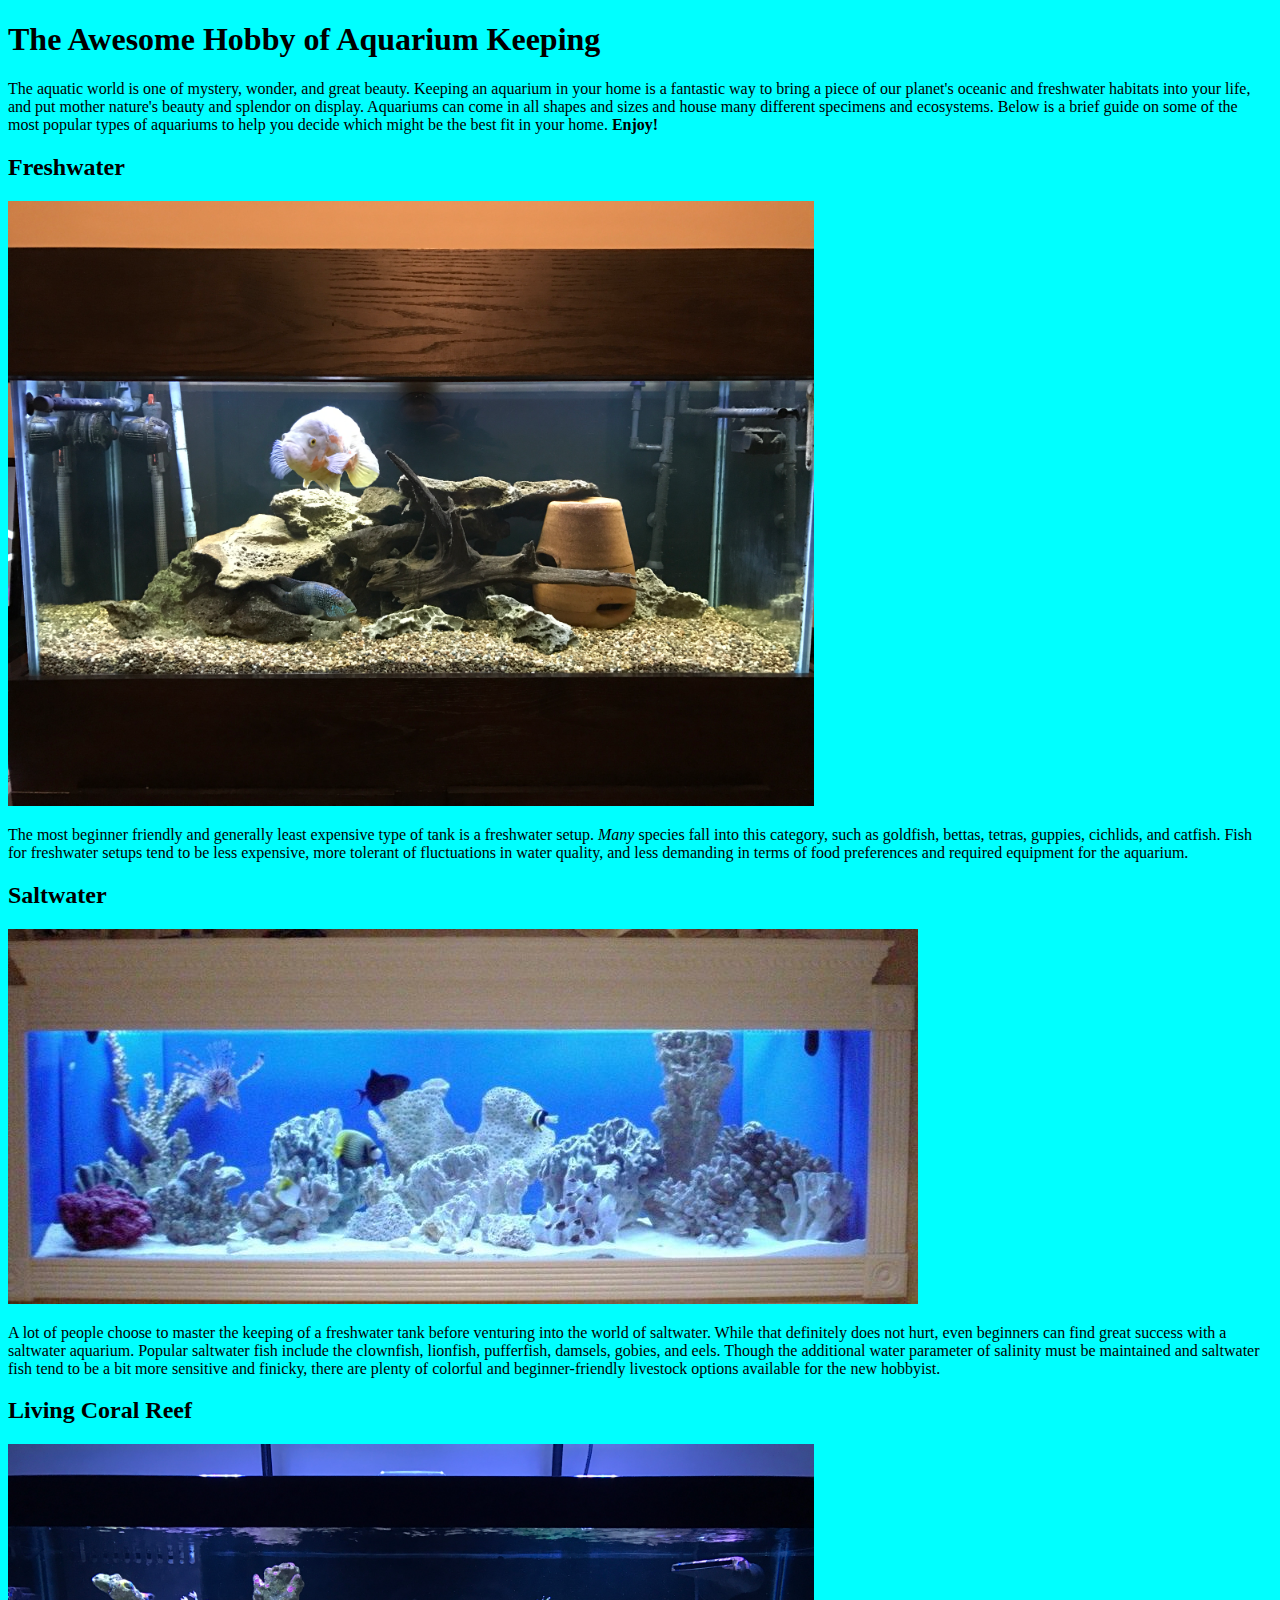
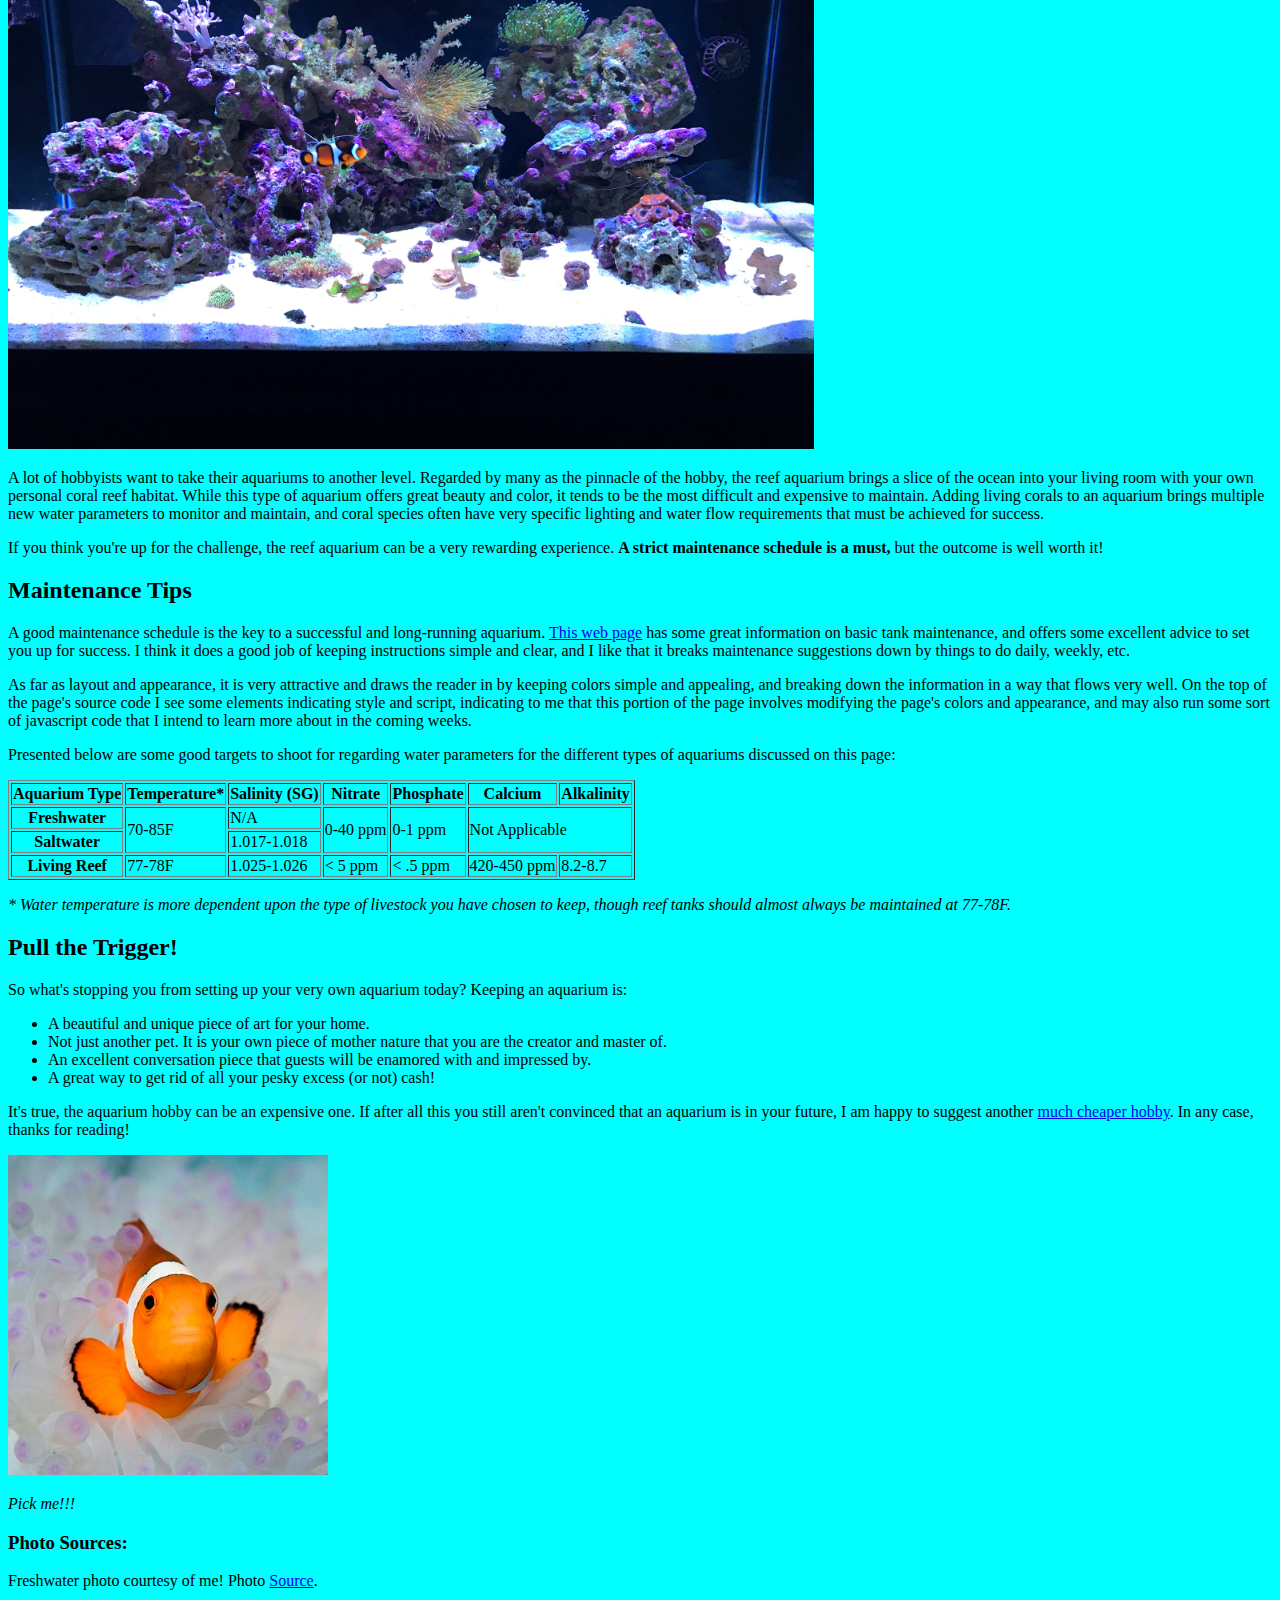
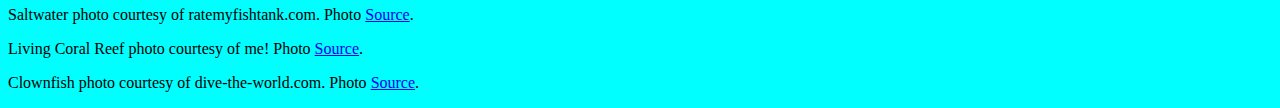
==== index.html @ f04206bb "Inital commit w/stylesheed added and linked." ====
<!DOCTYPE html>
<html>
<head>
  <title>Fish &amp; Coral Rule!</title>
  <link rel="stylesheet" type="text/css" href="styles.css">
</head>
<body>
  <div>
    <h1>The Awesome Hobby of Aquarium Keeping</h1>
      <p>The aquatic world is one of mystery, wonder, and great beauty. Keeping an aquarium in your home is a   fantastic way to bring a piece of our planet's oceanic and freshwater habitats into your life, and put  mother nature's beauty and splendor on display. Aquariums can come in all shapes and sizes and house many different specimens and ecosystems. Below is a brief guide on some of the most popular types of aquariums to help you decide which might be the best fit in your home. <strong>Enjoy!</strong></p>
  </div>
  <div>    
    <h2>Freshwater</h2>
      <img src="images/freshwater.jpg" alt="My personal freshwater cichlid aquarium." width="806" height="605">
      <p>The most beginner friendly and generally least expensive type of tank is a freshwater setup. <em>Many</em> species fall into this category, such as goldfish, bettas, tetras, guppies, cichlids, and catfish. Fish for freshwater setups tend to be less expensive, more tolerant of fluctuations in water quality, and less demanding in terms of food preferences and required equipment for the aquarium.</p>
  </div>
  <div>
    <h2>Saltwater</h2>
      <img src="images/saltwater.jpg" alt="An example of a fish-only marine aquarium.">
      <p>A lot of people choose to master the keeping of a freshwater tank before venturing into the world of saltwater. While that definitely does not hurt, even beginners can find great success with a saltwater aquarium. Popular saltwater fish include the clownfish, lionfish, pufferfish, damsels, gobies, and eels. Though the additional water parameter of salinity must be maintained and saltwater fish tend to be a bit more sensitive and finicky, there are plenty of colorful and beginner-friendly livestock options available for the new hobbyist.</p>
  </div>
  <div>
    <h2>Living Coral Reef</h2>
    <img src="images/reef.jpg" alt="My personal living coral reef aquarium." width="806" height="605">
      <p>A lot of hobbyists want to take their aquariums to another level. Regarded by many as the pinnacle of the hobby, the reef aquarium brings a slice of the ocean into your living room with your own personal coral reef habitat. While this type of aquarium offers great beauty and color, it tends to be the most difficult and expensive to maintain. Adding living corals to an aquarium brings multiple new water parameters to monitor and maintain, and coral species often have very specific lighting and water flow requirements that must be achieved for success.</p>
      <p>If you think you're up for the challenge, the reef aquarium can be a very rewarding experience. <strong>A strict maintenance schedule is a must,</strong> but the outcome is well worth it!</p>
  </div>
  <div>
    <h2>Maintenance Tips</h2>
      <p>A good maintenance schedule is the key to a successful and long-running aquarium. <a href="https://www.algone.com/aquarium-maintenance-tips-and-fish-care-guidelines">This web page</a> has some great information on basic tank maintenance, and offers some excellent advice to set you up for success. I think it does a good job of keeping instructions simple and clear, and I like that it breaks maintenance suggestions down by things to do daily, weekly, etc.</p>
      <p>As far as layout and appearance, it is very attractive and draws the reader in by keeping colors simple and appealing, and breaking down the information in a way that flows very well. On the top of the page's source code I see some elements indicating style and script, indicating to me that this portion of the page involves modifying the page's colors and appearance, and may also run some sort of javascript code that I intend to learn more about in the coming weeks.</p>
      <p>Presented below are some good targets to shoot for regarding water parameters for the different types of aquariums discussed on this page:</p>
  </div>
  <div>
    <table border="1">
      <tr>
        <th>Aquarium Type</th>
        <th>Temperature*</th>
        <th>Salinity (SG)</th>
        <th>Nitrate</th>
        <th>Phosphate</th>
        <th>Calcium</th>
        <th>Alkalinity</th>
      </tr>
      <tr>
        <th>Freshwater</th>
        <td rowspan="2">70-85F</td>
        <td>N/A</td>
        <td rowspan="2">0-40 ppm</td>
        <td rowspan="2">0-1 ppm</td>
        <td rowspan="2" colspan="2">Not Applicable</td>
      </tr>
      <tr>
        <th>Saltwater</th>
        <td>1.017-1.018</td>
      </tr>
      <tr>
        <th>Living Reef</th>
        <td>77-78F</td>
        <td>1.025-1.026</td>
        <td>&lt; 5 ppm</td>
        <td>&lt; .5 ppm</td>
        <td>420-450 ppm</td>
        <td>8.2-8.7</td>
      </tr>
    </table>
    <p><em>* Water temperature is more dependent upon the type of livestock you have chosen to keep, though reef tanks should almost always be maintained at 77-78F.</em></p>
  </div>
  <div>
    <h2>Pull the Trigger!</h2>
    <p>So what's stopping you from setting up your very own aquarium today? Keeping an aquarium is:</p>
      <ul>
        <li>A beautiful and unique piece of art for your home.</li>
        <li>Not just another pet. It is your own piece of mother nature that you are the creator and master of.</li>
        <li>An excellent conversation piece that guests will be enamored with and impressed by.</li>
        <li>A great way to get rid of all your pesky excess (or not) cash!</li>
      </ul>
      <p>It's true, the aquarium hobby can be an expensive one. If after all this you still aren't convinced that an aquarium is in your future, I am happy to suggest another <a href="running.html">much cheaper hobby</a>. In any case, thanks for reading!</p>
  </div>
  <div>
    <img src="images/clownfish.jpg" alt="An adorable clownfish that wants you to choose the aquarium hobby!">
    <p><em>Pick me!!!</em></p>
  </div>
  <div>
    <footer>
      <h3>Photo Sources:</h3>
        <p>Freshwater photo courtesy of me! Photo <a href="http://imgur.com/gallery/RP9pP">Source</a>.</p>
        <p>Saltwater photo courtesy of ratemyfishtank.com. Photo <a href="http://images2.ratemyfishtank.com/photo/11/910x450h/32000/31822/150-Gallon-FOWLR-In-Wall-Saltwater-Tank--SpsByL.jpg">Source</a>.</p>
        <p>Living Coral Reef photo courtesy of me! Photo <a href="http://imgur.com/gallery/RP9pP">Source</a>.</p>
        <p>Clownfish photo courtesy of dive-the-world.com. Photo <a href="http://www.dive-the-world.com/image/pic-clownfish.jpg">Source</a>.</p>
    </footer>
  </div>
</body>
</html>
---- styles.css ----
/*-- CSS Style Sheet --*/

body {
  background: cyan;
}
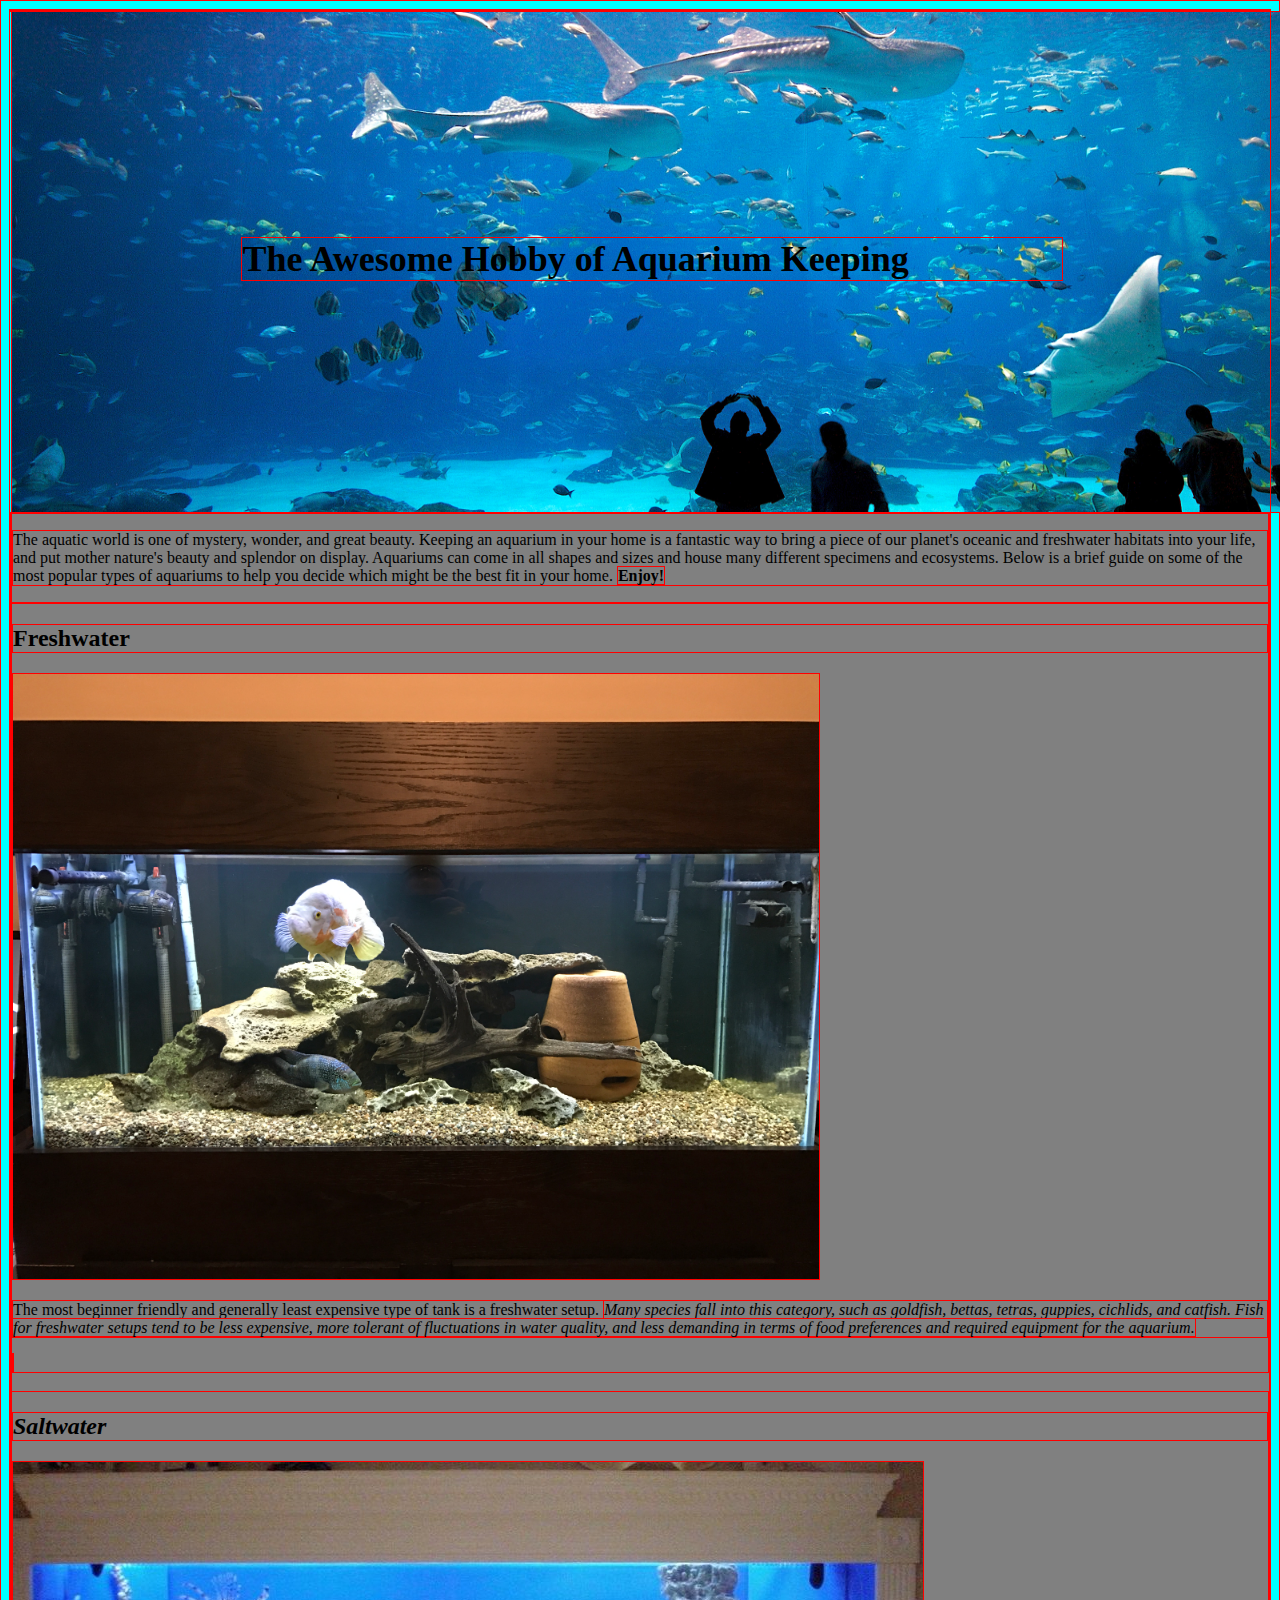
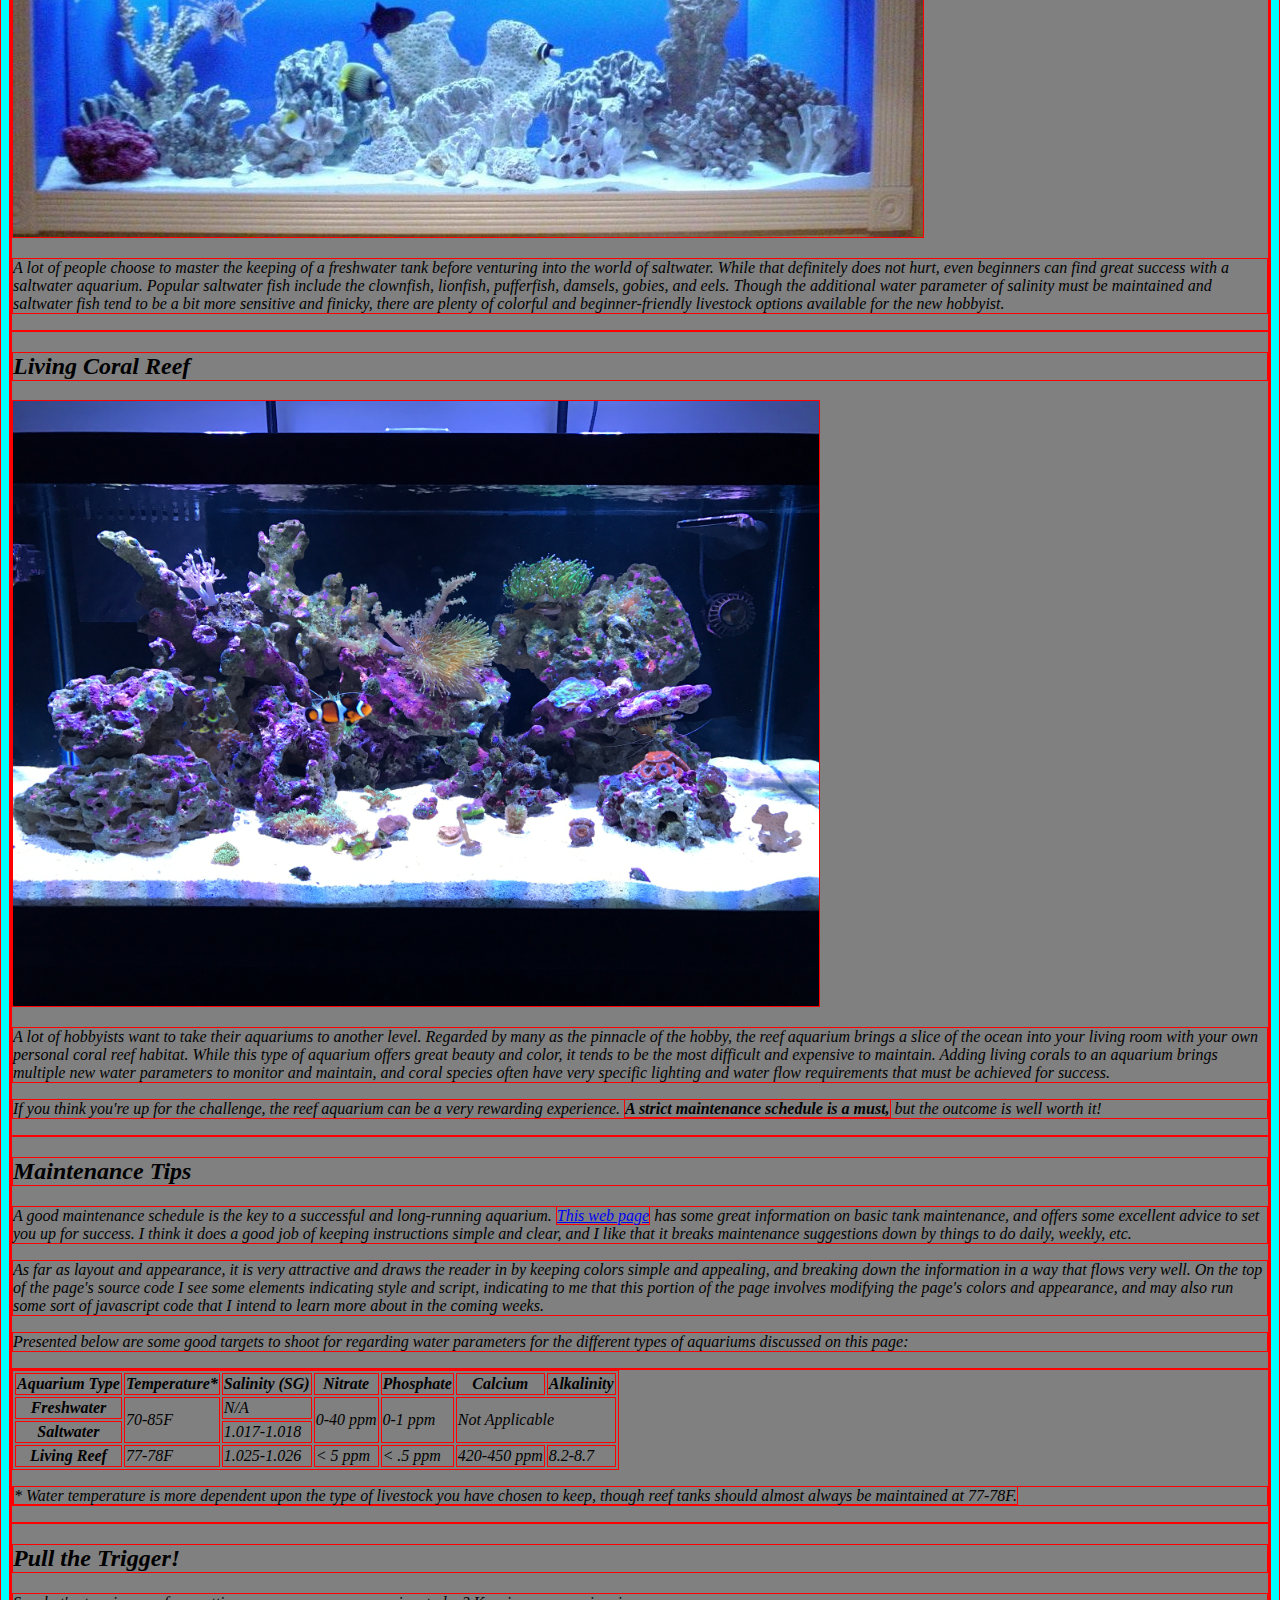
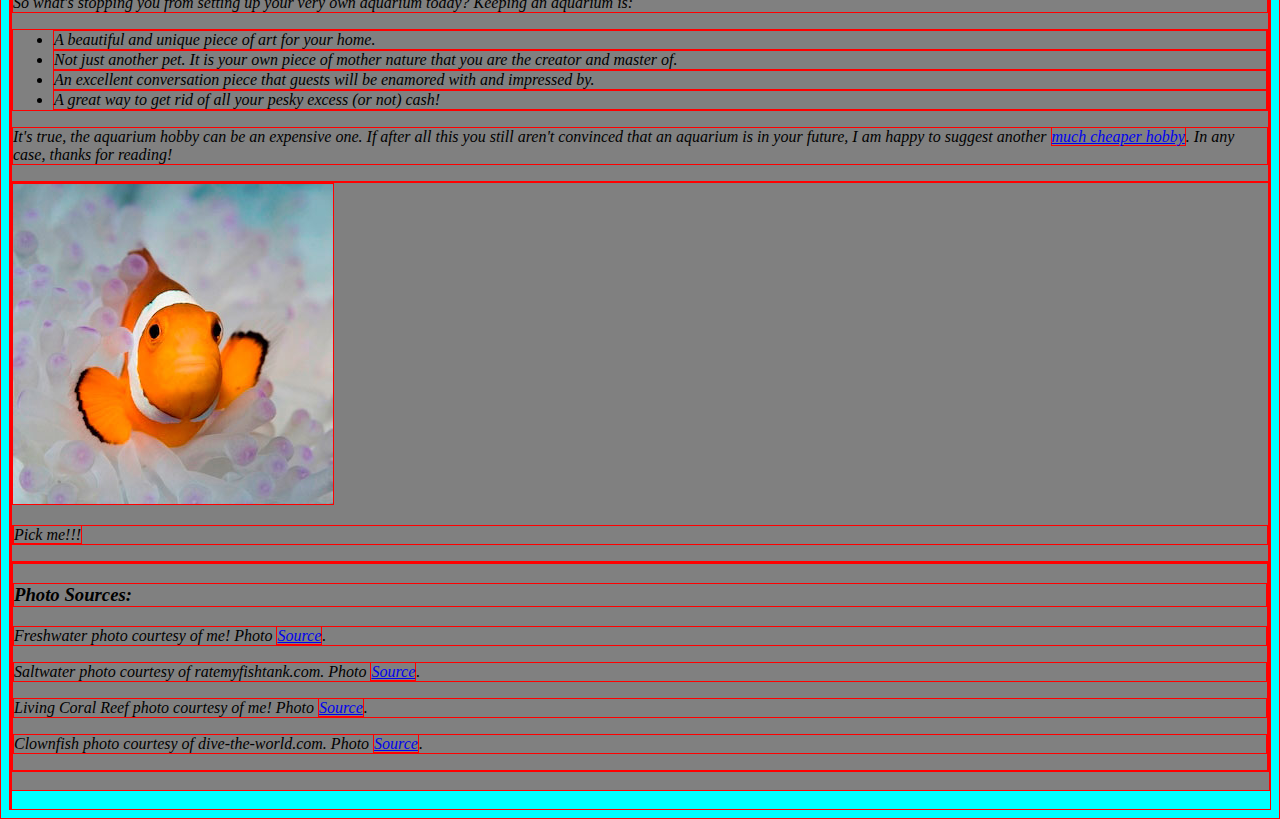
==== commit 85d5fb2c: "Work on header photo and page scrolling." ====
--- a/index.html
+++ b/index.html
@@ -6,89 +6,95 @@
 </head>
 <body>
   <div>
-    <h1>The Awesome Hobby of Aquarium Keeping</h1>
-      <p>The aquatic world is one of mystery, wonder, and great beauty. Keeping an aquarium in your home is a   fantastic way to bring a piece of our planet's oceanic and freshwater habitats into your life, and put  mother nature's beauty and splendor on display. Aquariums can come in all shapes and sizes and house many different specimens and ecosystems. Below is a brief guide on some of the most popular types of aquariums to help you decide which might be the best fit in your home. <strong>Enjoy!</strong></p>
+    <header id="headline">
+      <h1>The Awesome Hobby of Aquarium Keeping</h1>
+    </header>
   </div>
-  <div>    
-    <h2>Freshwater</h2>
-      <img src="images/freshwater.jpg" alt="My personal freshwater cichlid aquarium." width="806" height="605">
-      <p>The most beginner friendly and generally least expensive type of tank is a freshwater setup. <em>Many</em> species fall into this category, such as goldfish, bettas, tetras, guppies, cichlids, and catfish. Fish for freshwater setups tend to be less expensive, more tolerant of fluctuations in water quality, and less demanding in terms of food preferences and required equipment for the aquarium.</p>
-  </div>
-  <div>
-    <h2>Saltwater</h2>
-      <img src="images/saltwater.jpg" alt="An example of a fish-only marine aquarium.">
-      <p>A lot of people choose to master the keeping of a freshwater tank before venturing into the world of saltwater. While that definitely does not hurt, even beginners can find great success with a saltwater aquarium. Popular saltwater fish include the clownfish, lionfish, pufferfish, damsels, gobies, and eels. Though the additional water parameter of salinity must be maintained and saltwater fish tend to be a bit more sensitive and finicky, there are plenty of colorful and beginner-friendly livestock options available for the new hobbyist.</p>
-  </div>
-  <div>
-    <h2>Living Coral Reef</h2>
-    <img src="images/reef.jpg" alt="My personal living coral reef aquarium." width="806" height="605">
-      <p>A lot of hobbyists want to take their aquariums to another level. Regarded by many as the pinnacle of the hobby, the reef aquarium brings a slice of the ocean into your living room with your own personal coral reef habitat. While this type of aquarium offers great beauty and color, it tends to be the most difficult and expensive to maintain. Adding living corals to an aquarium brings multiple new water parameters to monitor and maintain, and coral species often have very specific lighting and water flow requirements that must be achieved for success.</p>
-      <p>If you think you're up for the challenge, the reef aquarium can be a very rewarding experience. <strong>A strict maintenance schedule is a must,</strong> but the outcome is well worth it!</p>
-  </div>
-  <div>
-    <h2>Maintenance Tips</h2>
-      <p>A good maintenance schedule is the key to a successful and long-running aquarium. <a href="https://www.algone.com/aquarium-maintenance-tips-and-fish-care-guidelines">This web page</a> has some great information on basic tank maintenance, and offers some excellent advice to set you up for success. I think it does a good job of keeping instructions simple and clear, and I like that it breaks maintenance suggestions down by things to do daily, weekly, etc.</p>
-      <p>As far as layout and appearance, it is very attractive and draws the reader in by keeping colors simple and appealing, and breaking down the information in a way that flows very well. On the top of the page's source code I see some elements indicating style and script, indicating to me that this portion of the page involves modifying the page's colors and appearance, and may also run some sort of javascript code that I intend to learn more about in the coming weeks.</p>
-      <p>Presented below are some good targets to shoot for regarding water parameters for the different types of aquariums discussed on this page:</p>
-  </div>
-  <div>
-    <table border="1">
-      <tr>
-        <th>Aquarium Type</th>
-        <th>Temperature*</th>
-        <th>Salinity (SG)</th>
-        <th>Nitrate</th>
-        <th>Phosphate</th>
-        <th>Calcium</th>
-        <th>Alkalinity</th>
-      </tr>
-      <tr>
-        <th>Freshwater</th>
-        <td rowspan="2">70-85F</td>
-        <td>N/A</td>
-        <td rowspan="2">0-40 ppm</td>
-        <td rowspan="2">0-1 ppm</td>
-        <td rowspan="2" colspan="2">Not Applicable</td>
-      </tr>
-      <tr>
-        <th>Saltwater</th>
-        <td>1.017-1.018</td>
-      </tr>
-      <tr>
-        <th>Living Reef</th>
-        <td>77-78F</td>
-        <td>1.025-1.026</td>
-        <td>&lt; 5 ppm</td>
-        <td>&lt; .5 ppm</td>
-        <td>420-450 ppm</td>
-        <td>8.2-8.7</td>
-      </tr>
-    </table>
-    <p><em>* Water temperature is more dependent upon the type of livestock you have chosen to keep, though reef tanks should almost always be maintained at 77-78F.</em></p>
-  </div>
-  <div>
-    <h2>Pull the Trigger!</h2>
-    <p>So what's stopping you from setting up your very own aquarium today? Keeping an aquarium is:</p>
-      <ul>
-        <li>A beautiful and unique piece of art for your home.</li>
-        <li>Not just another pet. It is your own piece of mother nature that you are the creator and master of.</li>
-        <li>An excellent conversation piece that guests will be enamored with and impressed by.</li>
-        <li>A great way to get rid of all your pesky excess (or not) cash!</li>
-      </ul>
-      <p>It's true, the aquarium hobby can be an expensive one. If after all this you still aren't convinced that an aquarium is in your future, I am happy to suggest another <a href="running.html">much cheaper hobby</a>. In any case, thanks for reading!</p>
-  </div>
-  <div>
-    <img src="images/clownfish.jpg" alt="An adorable clownfish that wants you to choose the aquarium hobby!">
-    <p><em>Pick me!!!</em></p>
-  </div>
-  <div>
-    <footer>
-      <h3>Photo Sources:</h3>
-        <p>Freshwater photo courtesy of me! Photo <a href="http://imgur.com/gallery/RP9pP">Source</a>.</p>
-        <p>Saltwater photo courtesy of ratemyfishtank.com. Photo <a href="http://images2.ratemyfishtank.com/photo/11/910x450h/32000/31822/150-Gallon-FOWLR-In-Wall-Saltwater-Tank--SpsByL.jpg">Source</a>.</p>
-        <p>Living Coral Reef photo courtesy of me! Photo <a href="http://imgur.com/gallery/RP9pP">Source</a>.</p>
-        <p>Clownfish photo courtesy of dive-the-world.com. Photo <a href="http://www.dive-the-world.com/image/pic-clownfish.jpg">Source</a>.</p>
-    </footer>
+  <div class="scroll">
+    <div>
+        <p>The aquatic world is one of mystery, wonder, and great beauty. Keeping an aquarium in your home is a     fantastic way to bring a piece of our planet's oceanic and freshwater habitats into your life, and put    mother nature's beauty and splendor on display. Aquariums can come in all shapes and sizes and house many   different specimens and ecosystems. Below is a brief guide on some of the most popular types of aquariums   to help you decide which might be the best fit in your home. <strong>Enjoy!</strong></p>
+    </div>
+    <div>    
+      <h2>Freshwater</h2>
+        <img src="images/freshwater.jpg" alt="My personal freshwater cichlid aquarium." width="806" height="605">
+        <p>The most beginner friendly and generally least expensive type of tank is a freshwater setup. <em>Many</  em> species fall into this category, such as goldfish, bettas, tetras, guppies, cichlids, and catfish.  Fish for freshwater setups tend to be less expensive, more tolerant of fluctuations in water quality, and  less demanding in terms of food preferences and required equipment for the aquarium.</p>
+    </div>
+    <div>
+      <h2>Saltwater</h2>
+        <img src="images/saltwater.jpg" alt="An example of a fish-only marine aquarium.">
+        <p>A lot of people choose to master the keeping of a freshwater tank before venturing into the world of   saltwater. While that definitely does not hurt, even beginners can find great success with a saltwater  aquarium. Popular saltwater fish include the clownfish, lionfish, pufferfish, damsels, gobies, and eels.   Though the additional water parameter of salinity must be maintained and saltwater fish tend to be a bit  more sensitive and finicky, there are plenty of colorful and beginner-friendly livestock options   available for the new hobbyist.</p>
+    </div>
+    <div>
+      <h2>Living Coral Reef</h2>
+      <img src="images/reef.jpg" alt="My personal living coral reef aquarium." width="806" height="605">
+        <p>A lot of hobbyists want to take their aquariums to another level. Regarded by many as the pinnacle of  the hobby, the reef aquarium brings a slice of the ocean into your living room with your own personal  coral reef habitat. While this type of aquarium offers great beauty and color, it tends to be the most   difficult and expensive to maintain. Adding living corals to an aquarium brings multiple new water  parameters to monitor and maintain, and coral species often have very specific lighting and water flow   requirements that must be achieved for success.</p>
+        <p>If you think you're up for the challenge, the reef aquarium can be a very rewarding experience. <strong  >A strict maintenance schedule is a must,</strong> but the outcome is well worth it!</p>
+    </div>
+    <div>
+      <h2>Maintenance Tips</h2>
+        <p>A good maintenance schedule is the key to a successful and long-running aquarium. <a href="https://  www.algone.com/aquarium-maintenance-tips-and-fish-care-guidelines">This web page</a> has some great   information on basic tank maintenance, and offers some excellent advice to set you up for success. I  think it does a good job of keeping instructions simple and clear, and I like that it breaks maintenance   suggestions down by things to do daily, weekly, etc.</p>
+        <p>As far as layout and appearance, it is very attractive and draws the reader in by keeping colors   simple and appealing, and breaking down the information in a way that flows very well. On the top of the  page's source code I see some elements indicating style and script, indicating to me that this portion of  the page involves modifying the page's colors and appearance, and may also run some sort of javascript   code that I intend to learn more about in the coming weeks.</p>
+        <p>Presented below are some good targets to shoot for regarding water parameters for the different types  of aquariums discussed on this page:</p>
+    </div>
+    <div>
+      <table border="1">
+        <tr>
+          <th>Aquarium Type</th>
+          <th>Temperature*</th>
+          <th>Salinity (SG)</th>
+          <th>Nitrate</th>
+          <th>Phosphate</th>
+          <th>Calcium</th>
+          <th>Alkalinity</th>
+        </tr>
+        <tr>
+          <th>Freshwater</th>
+          <td rowspan="2">70-85F</td>
+          <td>N/A</td>
+          <td rowspan="2">0-40 ppm</td>
+          <td rowspan="2">0-1 ppm</td>
+          <td rowspan="2" colspan="2">Not Applicable</td>
+        </tr>
+        <tr>
+          <th>Saltwater</th>
+          <td>1.017-1.018</td>
+        </tr>
+        <tr>
+          <th>Living Reef</th>
+          <td>77-78F</td>
+          <td>1.025-1.026</td>
+          <td>&lt; 5 ppm</td>
+          <td>&lt; .5 ppm</td>
+          <td>420-450 ppm</td>
+          <td>8.2-8.7</td>
+        </tr>
+      </table>
+      <p><em>* Water temperature is more dependent upon the type of livestock you have chosen to keep, though   reef tanks should almost always be maintained at 77-78F.</em></p>
+    </div>
+    <div>
+      <h2>Pull the Trigger!</h2>
+      <p>So what's stopping you from setting up your very own aquarium today? Keeping an aquarium is:</p>
+        <ul>
+          <li>A beautiful and unique piece of art for your home.</li>
+          <li>Not just another pet. It is your own piece of mother nature that you are the creator and master of. </li>
+          <li>An excellent conversation piece that guests will be enamored with and impressed by.</li>
+          <li>A great way to get rid of all your pesky excess (or not) cash!</li>
+        </ul>
+        <p>It's true, the aquarium hobby can be an expensive one. If after all this you still aren't convinced  that an aquarium is in your future, I am happy to suggest another <a href="running.html">much cheaper  hobby</a>. In any case, thanks for reading!</p>
+    </div>
+    <div>
+      <img src="images/clownfish.jpg" alt="An adorable clownfish that wants you to choose the aquarium hobby!">
+      <p><em>Pick me!!!</em></p>
+    </div>
+    <div>
+      <footer>
+        <h3>Photo Sources:</h3>
+          <p>Freshwater photo courtesy of me! Photo <a href="http://imgur.com/gallery/RP9pP">Source</a>.</p>
+          <p>Saltwater photo courtesy of ratemyfishtank.com. Photo <a href="http://images2.ratemyfishtank.com/  photo/11/910x450h/32000/31822/150-Gallon-FOWLR-In-Wall-Saltwater-Tank--SpsByL.jpg">Source</a>.</p>
+          <p>Living Coral Reef photo courtesy of me! Photo <a href="http://imgur.com/gallery/RP9pP">Source</a>.</p  >
+          <p>Clownfish photo courtesy of dive-the-world.com. Photo <a href="http://www.dive-the-world.com/image/  pic-clownfish.jpg">Source</a>.</p>
+      </footer>
+    </div>
   </div>
 </body>
 </html>--- a/styles.css
+++ b/styles.css
@@ -1,5 +1,31 @@
 /*-- CSS Style Sheet --*/
 
+* {
+  border: 1px solid red;
+}
+
 body {
-  background: cyan;
+  background-color: cyan;
+}
+
+header#headline {
+  background-image: url(images/georgia.jpg);
+  background-size: 1400px 500px;
+  height: 500px;
+  width: 100%;
+  position: fixed;
+  z-index: -1;
+}
+
+header#headline h1 {
+  position: relative;
+  top: 45%;
+  margin: auto;
+  width: 64%;
+  font-size: 36px;
+}
+
+.scroll {
+  margin: 500px 0px 0px 0px;
+  background-color: grey;
 }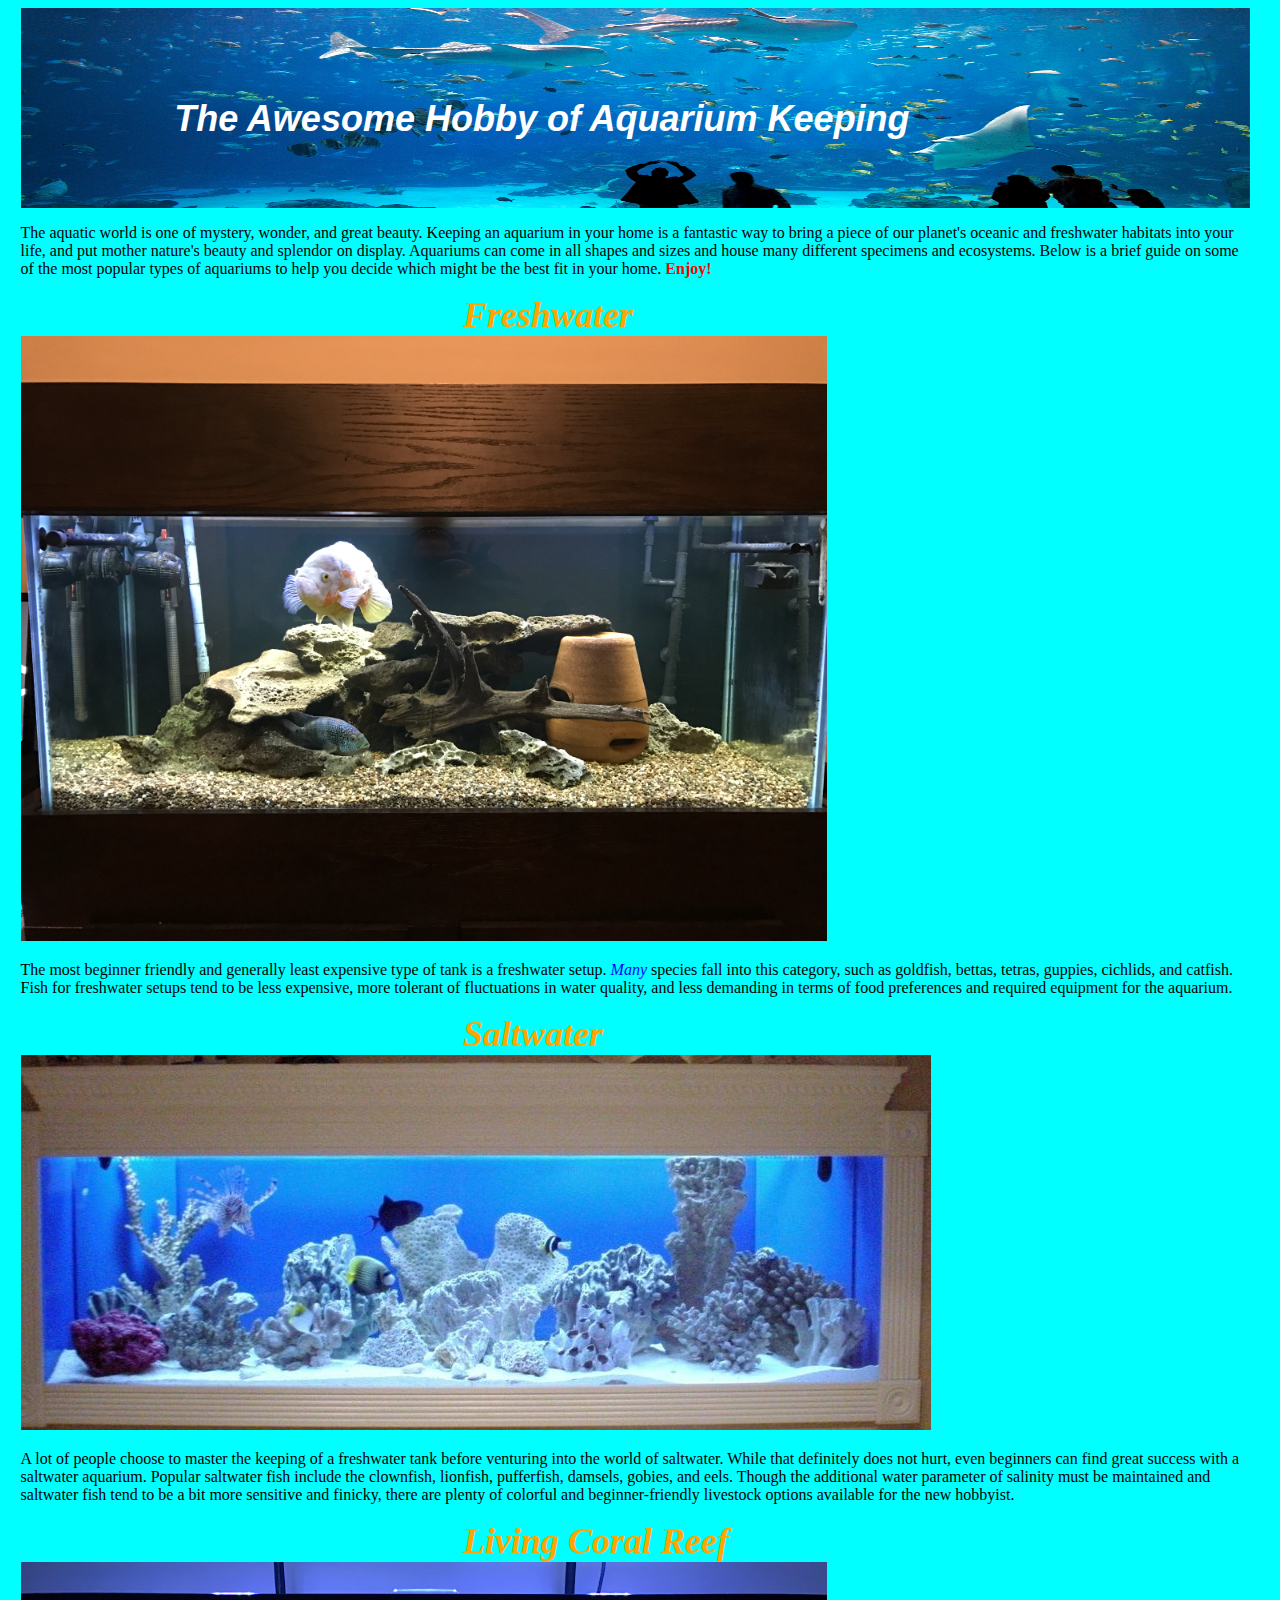
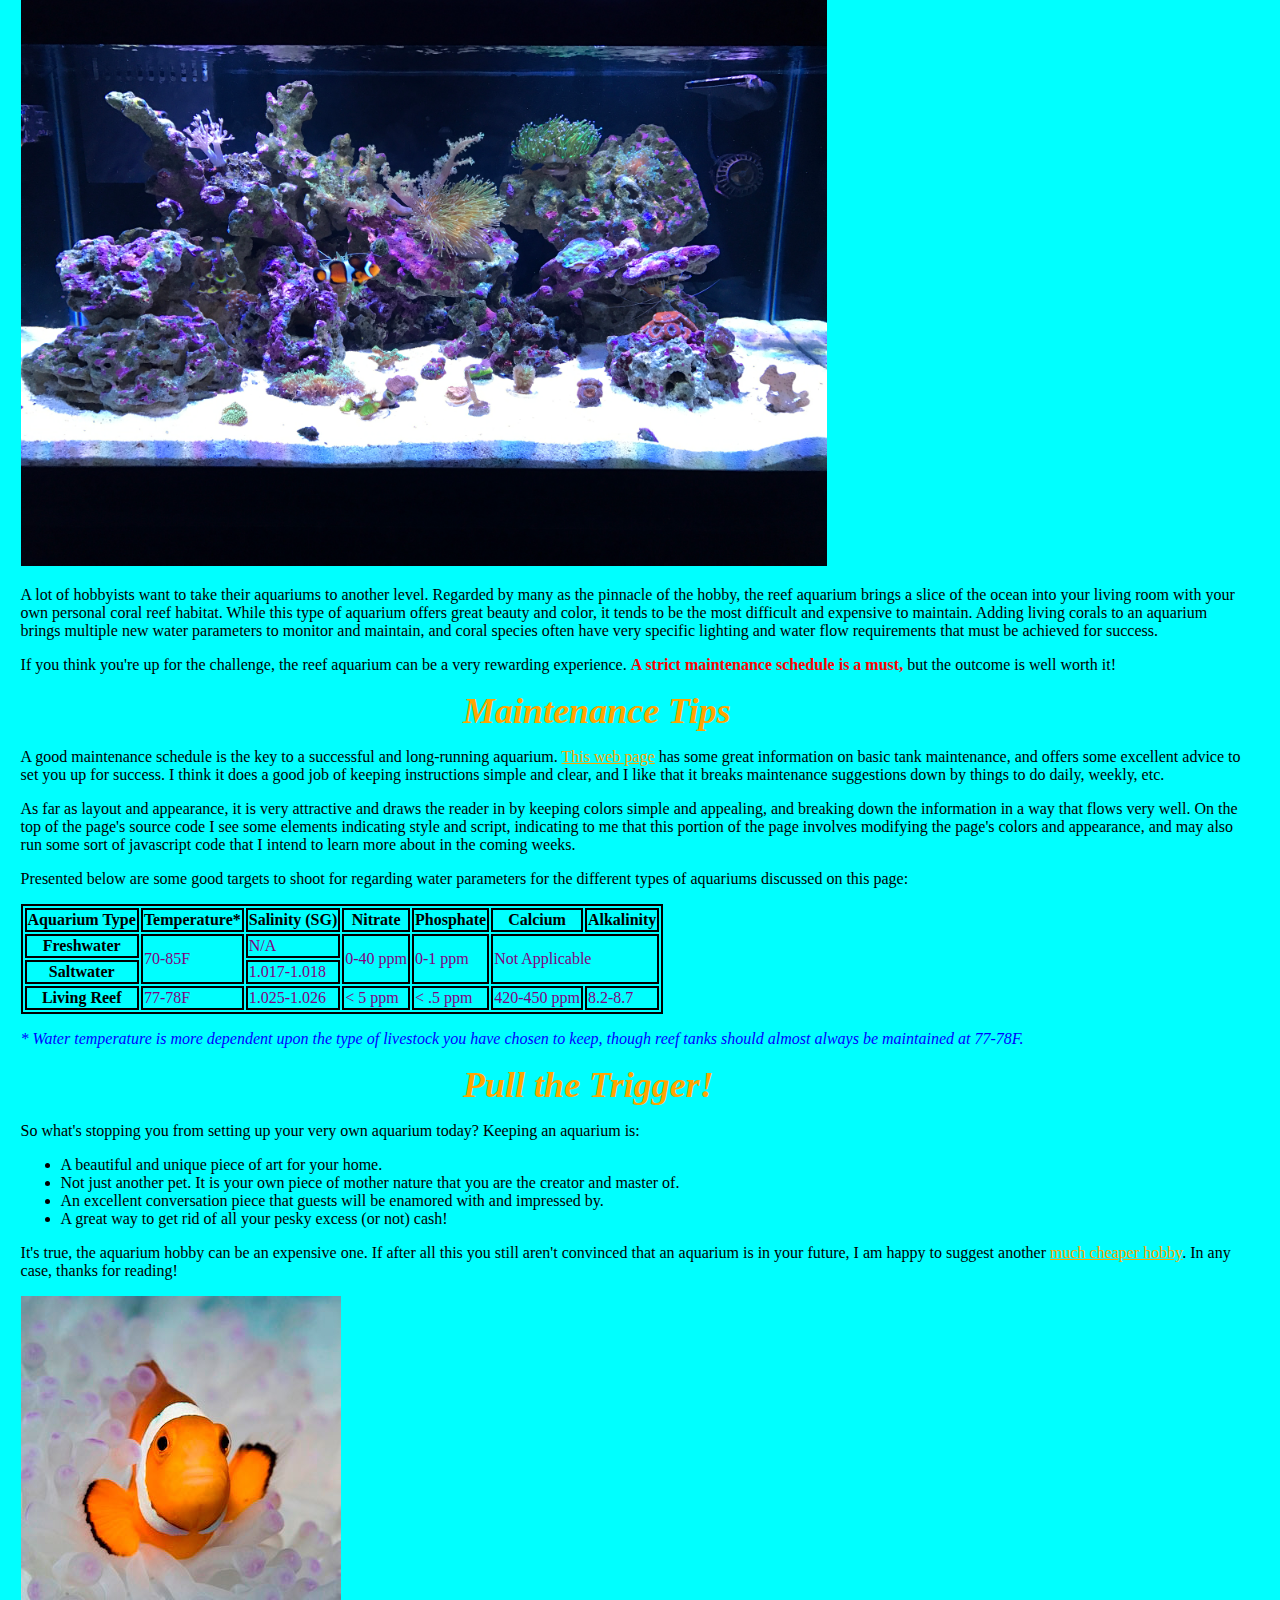
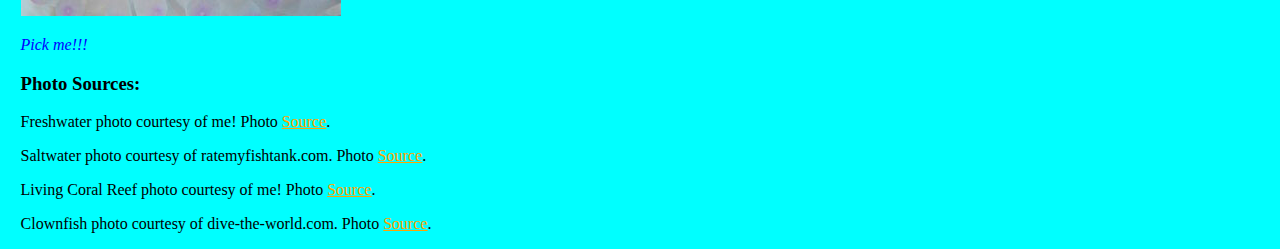
==== commit fbf0a7f9: "Most css styling complete." ====
--- a/index.html
+++ b/index.html
@@ -5,19 +5,18 @@
   <link rel="stylesheet" type="text/css" href="styles.css">
 </head>
 <body>
-  <div>
+  <div id="content">
     <header id="headline">
       <h1>The Awesome Hobby of Aquarium Keeping</h1>
     </header>
-  </div>
-  <div class="scroll">
+  <!-- <div id="scroll"> -->
     <div>
         <p>The aquatic world is one of mystery, wonder, and great beauty. Keeping an aquarium in your home is a     fantastic way to bring a piece of our planet's oceanic and freshwater habitats into your life, and put    mother nature's beauty and splendor on display. Aquariums can come in all shapes and sizes and house many   different specimens and ecosystems. Below is a brief guide on some of the most popular types of aquariums   to help you decide which might be the best fit in your home. <strong>Enjoy!</strong></p>
     </div>
     <div>    
       <h2>Freshwater</h2>
         <img src="images/freshwater.jpg" alt="My personal freshwater cichlid aquarium." width="806" height="605">
-        <p>The most beginner friendly and generally least expensive type of tank is a freshwater setup. <em>Many</  em> species fall into this category, such as goldfish, bettas, tetras, guppies, cichlids, and catfish.  Fish for freshwater setups tend to be less expensive, more tolerant of fluctuations in water quality, and  less demanding in terms of food preferences and required equipment for the aquarium.</p>
+        <p>The most beginner friendly and generally least expensive type of tank is a freshwater setup. <em>Many</em> species fall into this category, such as goldfish, bettas, tetras, guppies, cichlids, and catfish.  Fish for freshwater setups tend to be less expensive, more tolerant of fluctuations in water quality, and  less demanding in terms of food preferences and required equipment for the aquarium.</p>
     </div>
     <div>
       <h2>Saltwater</h2>
@@ -37,7 +36,7 @@
         <p>Presented below are some good targets to shoot for regarding water parameters for the different types  of aquariums discussed on this page:</p>
     </div>
     <div>
-      <table border="1">
+      <table>
         <tr>
           <th>Aquarium Type</th>
           <th>Temperature*</th>
@@ -95,6 +94,7 @@
           <p>Clownfish photo courtesy of dive-the-world.com. Photo <a href="http://www.dive-the-world.com/image/  pic-clownfish.jpg">Source</a>.</p>
       </footer>
     </div>
+  <!-- </div> -->
   </div>
 </body>
 </html>--- a/styles.css
+++ b/styles.css
@@ -1,31 +1,85 @@
 /*-- CSS Style Sheet --*/
 
-* {
+/** {
   border: 1px solid red;
-}
+}*/
 
 body {
   background-color: cyan;
+  max-width: 1400px;
+  width: 98%;
 }
 
 header#headline {
   background-image: url(images/georgia.jpg);
-  background-size: 1400px 500px;
-  height: 500px;
+  background-size: 100% 100%;
+  max-width: auto;
+  height: 200px;
   width: 100%;
-  position: fixed;
-  z-index: -1;
 }
 
 header#headline h1 {
   position: relative;
   top: 45%;
   margin: auto;
-  width: 64%;
+  width: 75%;
   font-size: 36px;
+  font-family: helvetica;
+  font-style: italic;
+  color: white;
 }
 
-.scroll {
+#content {
+  width: 98%;
+  margin: 0 auto;
+}
+
+img {
+  max-width: 100%;
+  height: auto;
+}
+
+h1 {
+  font-family: helvetica;
+  font-style: italic;
+  color: orange;
+}
+
+h2 {
+  position: relative;
+  margin: auto;
+  width: 28%;
+  font-style: italic;
+  font-size: 36px;
+  color: orange;
+}
+
+table, th, td {
+  border: 2px solid black;
+  max-width: 100%;
+}
+
+td {
+  color: purple;
+}
+
+em {
+  color: blue;
+}
+
+strong {
+  color: red;
+}
+
+a:link {
+  color: orange;
+}
+
+a:visited {
+  color: purple;
+}
+
+/*#scroll {
   margin: 500px 0px 0px 0px;
   background-color: grey;
-}+}*/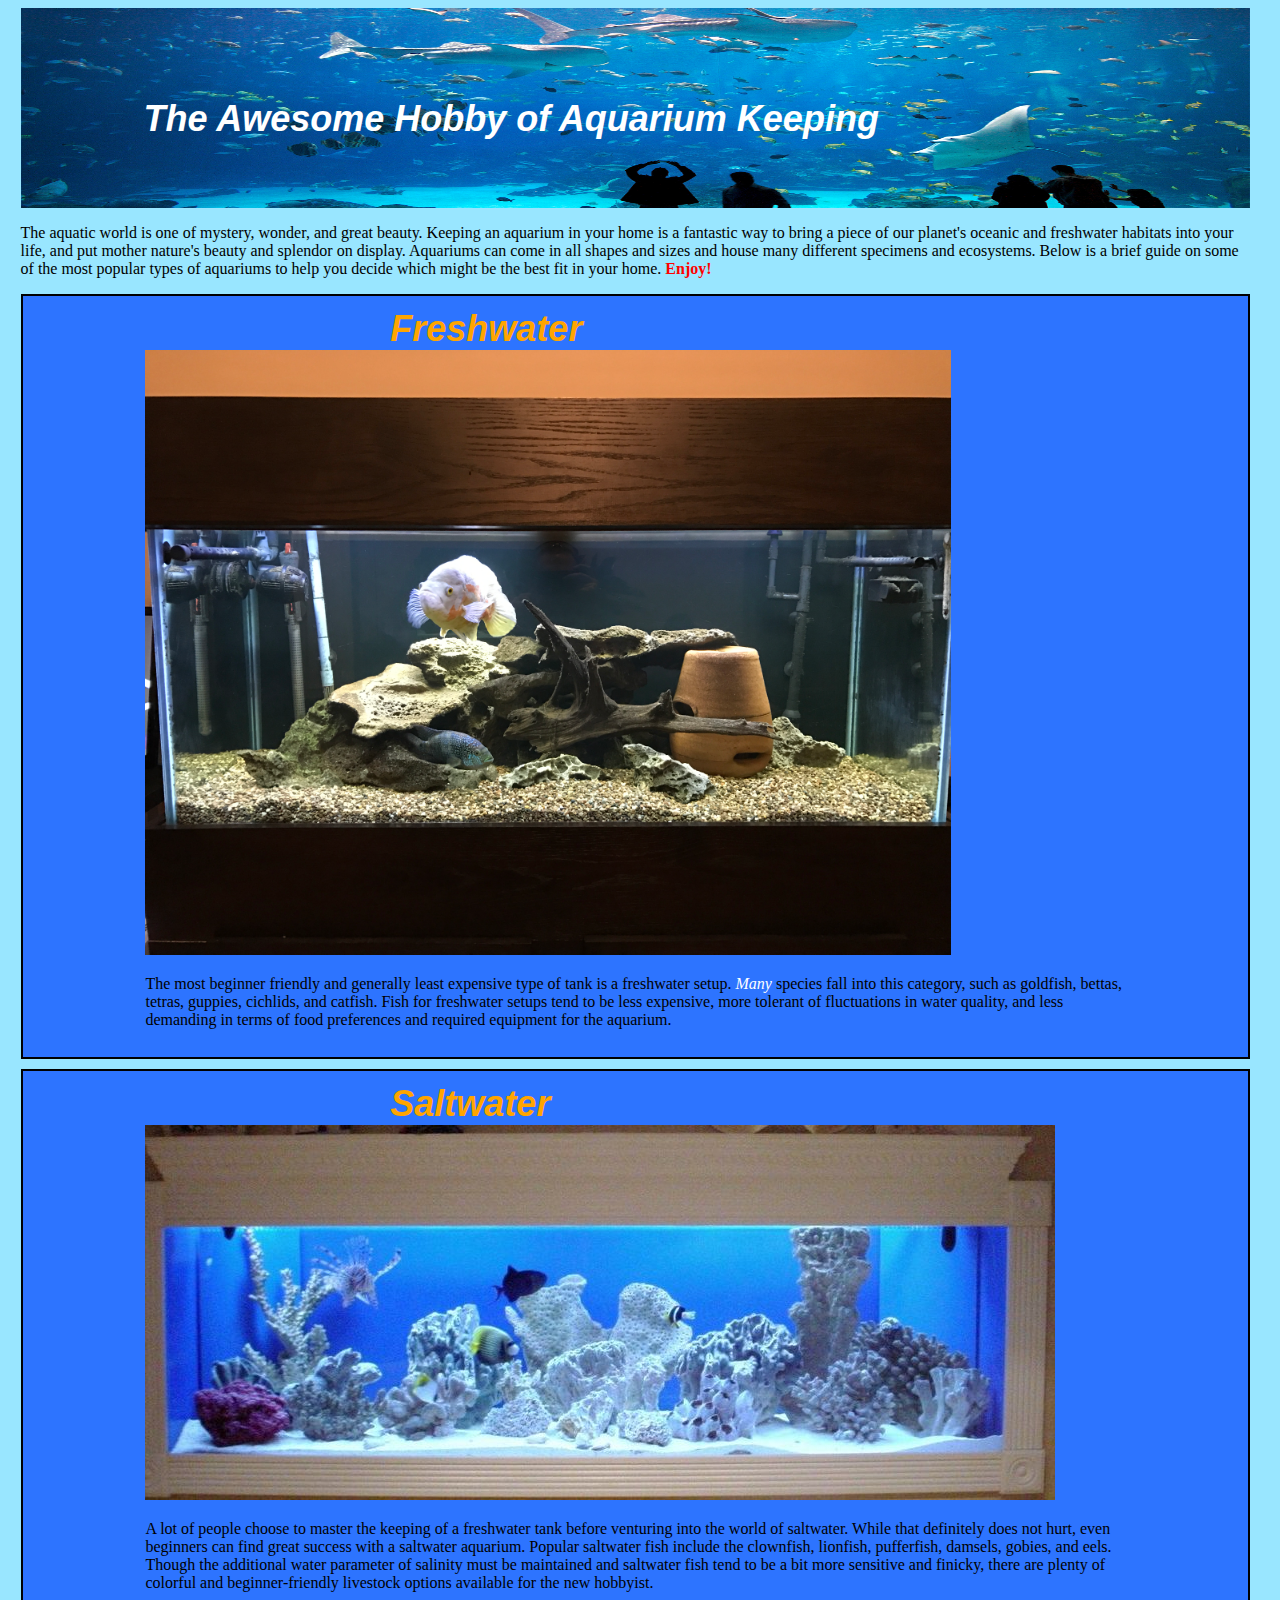
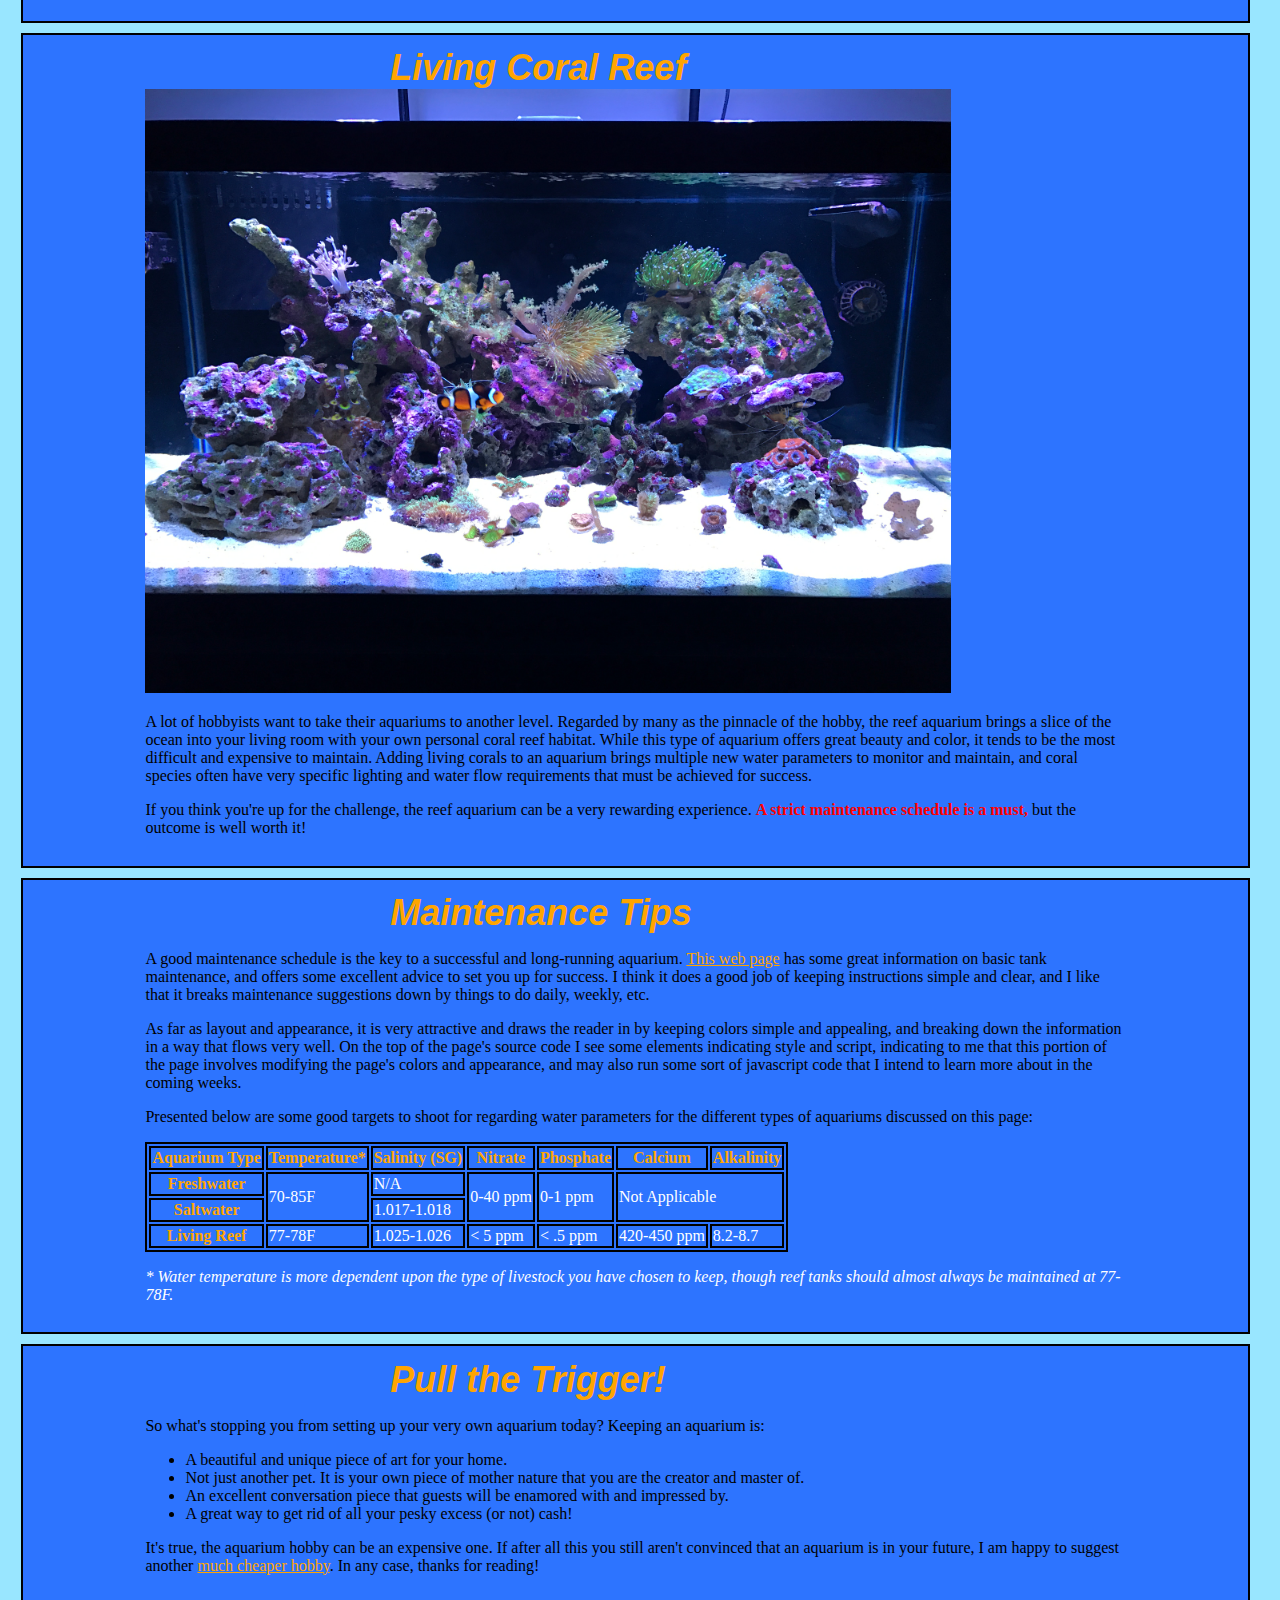
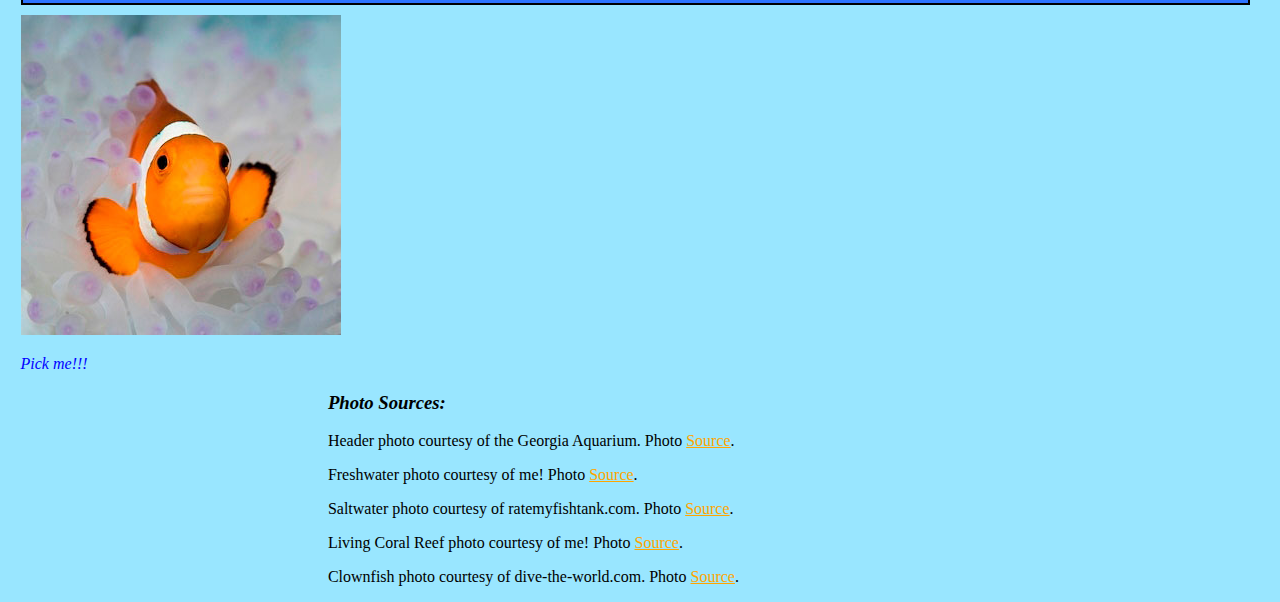
==== commit bcf856e3: "Mostly complete. All challenge requirements met." ====
--- a/index.html
+++ b/index.html
@@ -13,30 +13,28 @@
     <div>
         <p>The aquatic world is one of mystery, wonder, and great beauty. Keeping an aquarium in your home is a     fantastic way to bring a piece of our planet's oceanic and freshwater habitats into your life, and put    mother nature's beauty and splendor on display. Aquariums can come in all shapes and sizes and house many   different specimens and ecosystems. Below is a brief guide on some of the most popular types of aquariums   to help you decide which might be the best fit in your home. <strong>Enjoy!</strong></p>
     </div>
-    <div>    
+    <div class="sectioninfo">    
       <h2>Freshwater</h2>
         <img src="images/freshwater.jpg" alt="My personal freshwater cichlid aquarium." width="806" height="605">
         <p>The most beginner friendly and generally least expensive type of tank is a freshwater setup. <em>Many</em> species fall into this category, such as goldfish, bettas, tetras, guppies, cichlids, and catfish.  Fish for freshwater setups tend to be less expensive, more tolerant of fluctuations in water quality, and  less demanding in terms of food preferences and required equipment for the aquarium.</p>
     </div>
-    <div>
+    <div class="sectioninfo">
       <h2>Saltwater</h2>
         <img src="images/saltwater.jpg" alt="An example of a fish-only marine aquarium.">
         <p>A lot of people choose to master the keeping of a freshwater tank before venturing into the world of   saltwater. While that definitely does not hurt, even beginners can find great success with a saltwater  aquarium. Popular saltwater fish include the clownfish, lionfish, pufferfish, damsels, gobies, and eels.   Though the additional water parameter of salinity must be maintained and saltwater fish tend to be a bit  more sensitive and finicky, there are plenty of colorful and beginner-friendly livestock options   available for the new hobbyist.</p>
     </div>
-    <div>
+    <div class="sectioninfo">
       <h2>Living Coral Reef</h2>
       <img src="images/reef.jpg" alt="My personal living coral reef aquarium." width="806" height="605">
         <p>A lot of hobbyists want to take their aquariums to another level. Regarded by many as the pinnacle of  the hobby, the reef aquarium brings a slice of the ocean into your living room with your own personal  coral reef habitat. While this type of aquarium offers great beauty and color, it tends to be the most   difficult and expensive to maintain. Adding living corals to an aquarium brings multiple new water  parameters to monitor and maintain, and coral species often have very specific lighting and water flow   requirements that must be achieved for success.</p>
         <p>If you think you're up for the challenge, the reef aquarium can be a very rewarding experience. <strong  >A strict maintenance schedule is a must,</strong> but the outcome is well worth it!</p>
     </div>
-    <div>
+    <div class="sectioninfo">
       <h2>Maintenance Tips</h2>
         <p>A good maintenance schedule is the key to a successful and long-running aquarium. <a href="https://  www.algone.com/aquarium-maintenance-tips-and-fish-care-guidelines">This web page</a> has some great   information on basic tank maintenance, and offers some excellent advice to set you up for success. I  think it does a good job of keeping instructions simple and clear, and I like that it breaks maintenance   suggestions down by things to do daily, weekly, etc.</p>
         <p>As far as layout and appearance, it is very attractive and draws the reader in by keeping colors   simple and appealing, and breaking down the information in a way that flows very well. On the top of the  page's source code I see some elements indicating style and script, indicating to me that this portion of  the page involves modifying the page's colors and appearance, and may also run some sort of javascript   code that I intend to learn more about in the coming weeks.</p>
         <p>Presented below are some good targets to shoot for regarding water parameters for the different types  of aquariums discussed on this page:</p>
-    </div>
-    <div>
-      <table>
+        <table>
         <tr>
           <th>Aquarium Type</th>
           <th>Temperature*</th>
@@ -70,7 +68,7 @@
       </table>
       <p><em>* Water temperature is more dependent upon the type of livestock you have chosen to keep, though   reef tanks should almost always be maintained at 77-78F.</em></p>
     </div>
-    <div>
+    <div class="sectioninfo">
       <h2>Pull the Trigger!</h2>
       <p>So what's stopping you from setting up your very own aquarium today? Keeping an aquarium is:</p>
         <ul>
@@ -83,11 +81,12 @@
     </div>
     <div>
       <img src="images/clownfish.jpg" alt="An adorable clownfish that wants you to choose the aquarium hobby!">
-      <p><em>Pick me!!!</em></p>
+      <p id="pickme"><em>Pick me!!!</em></p>
     </div>
     <div>
       <footer>
         <h3>Photo Sources:</h3>
+          <p>Header photo courtesy of the Georgia Aquarium. Photo <a href="https://www.georgiaaquarium.org/images/default-source/hero-images/header-1400x525/ov_1400x525.jpg?sfvrsn=1">Source</a>.</p>
           <p>Freshwater photo courtesy of me! Photo <a href="http://imgur.com/gallery/RP9pP">Source</a>.</p>
           <p>Saltwater photo courtesy of ratemyfishtank.com. Photo <a href="http://images2.ratemyfishtank.com/  photo/11/910x450h/32000/31822/150-Gallon-FOWLR-In-Wall-Saltwater-Tank--SpsByL.jpg">Source</a>.</p>
           <p>Living Coral Reef photo courtesy of me! Photo <a href="http://imgur.com/gallery/RP9pP">Source</a>.</p  >
--- a/styles.css
+++ b/styles.css
@@ -5,7 +5,7 @@
 }*/
 
 body {
-  background-color: cyan;
+  background-color: #99e6ff;
   max-width: 1400px;
   width: 98%;
 }
@@ -22,11 +22,22 @@
   position: relative;
   top: 45%;
   margin: auto;
-  width: 75%;
+  width: 80%;
   font-size: 36px;
   font-family: helvetica;
   font-style: italic;
   color: white;
+}
+
+.sectioninfo {
+  border: 2px solid black;
+  margin-bottom: 10px;
+  background-color: #2d74ff;
+  padding: 1% 10%;
+}
+
+#pickme em {
+  color: blue;
 }
 
 #content {
@@ -48,23 +59,29 @@
 h2 {
   position: relative;
   margin: auto;
-  width: 28%;
+  width: 50%;
   font-style: italic;
   font-size: 36px;
+  font-family: arial;
   color: orange;
+}
+
+h3 {
+  font-style: italic;
 }
 
 table, th, td {
   border: 2px solid black;
   max-width: 100%;
+  color: orange;
 }
 
 td {
-  color: purple;
+  color: white;
 }
 
 em {
-  color: blue;
+  color: white;
 }
 
 strong {
@@ -79,6 +96,21 @@
   color: purple;
 }
 
+footer {
+  position: relative;
+  margin: auto;
+  width: 50%;
+}
+
+@media screen and (max-width: 530px) {
+  header#headline h1 {
+    font-size: 24px;
+  }
+  h2 {
+    font-size: 24px;
+  }
+}
+
 /*#scroll {
   margin: 500px 0px 0px 0px;
   background-color: grey;
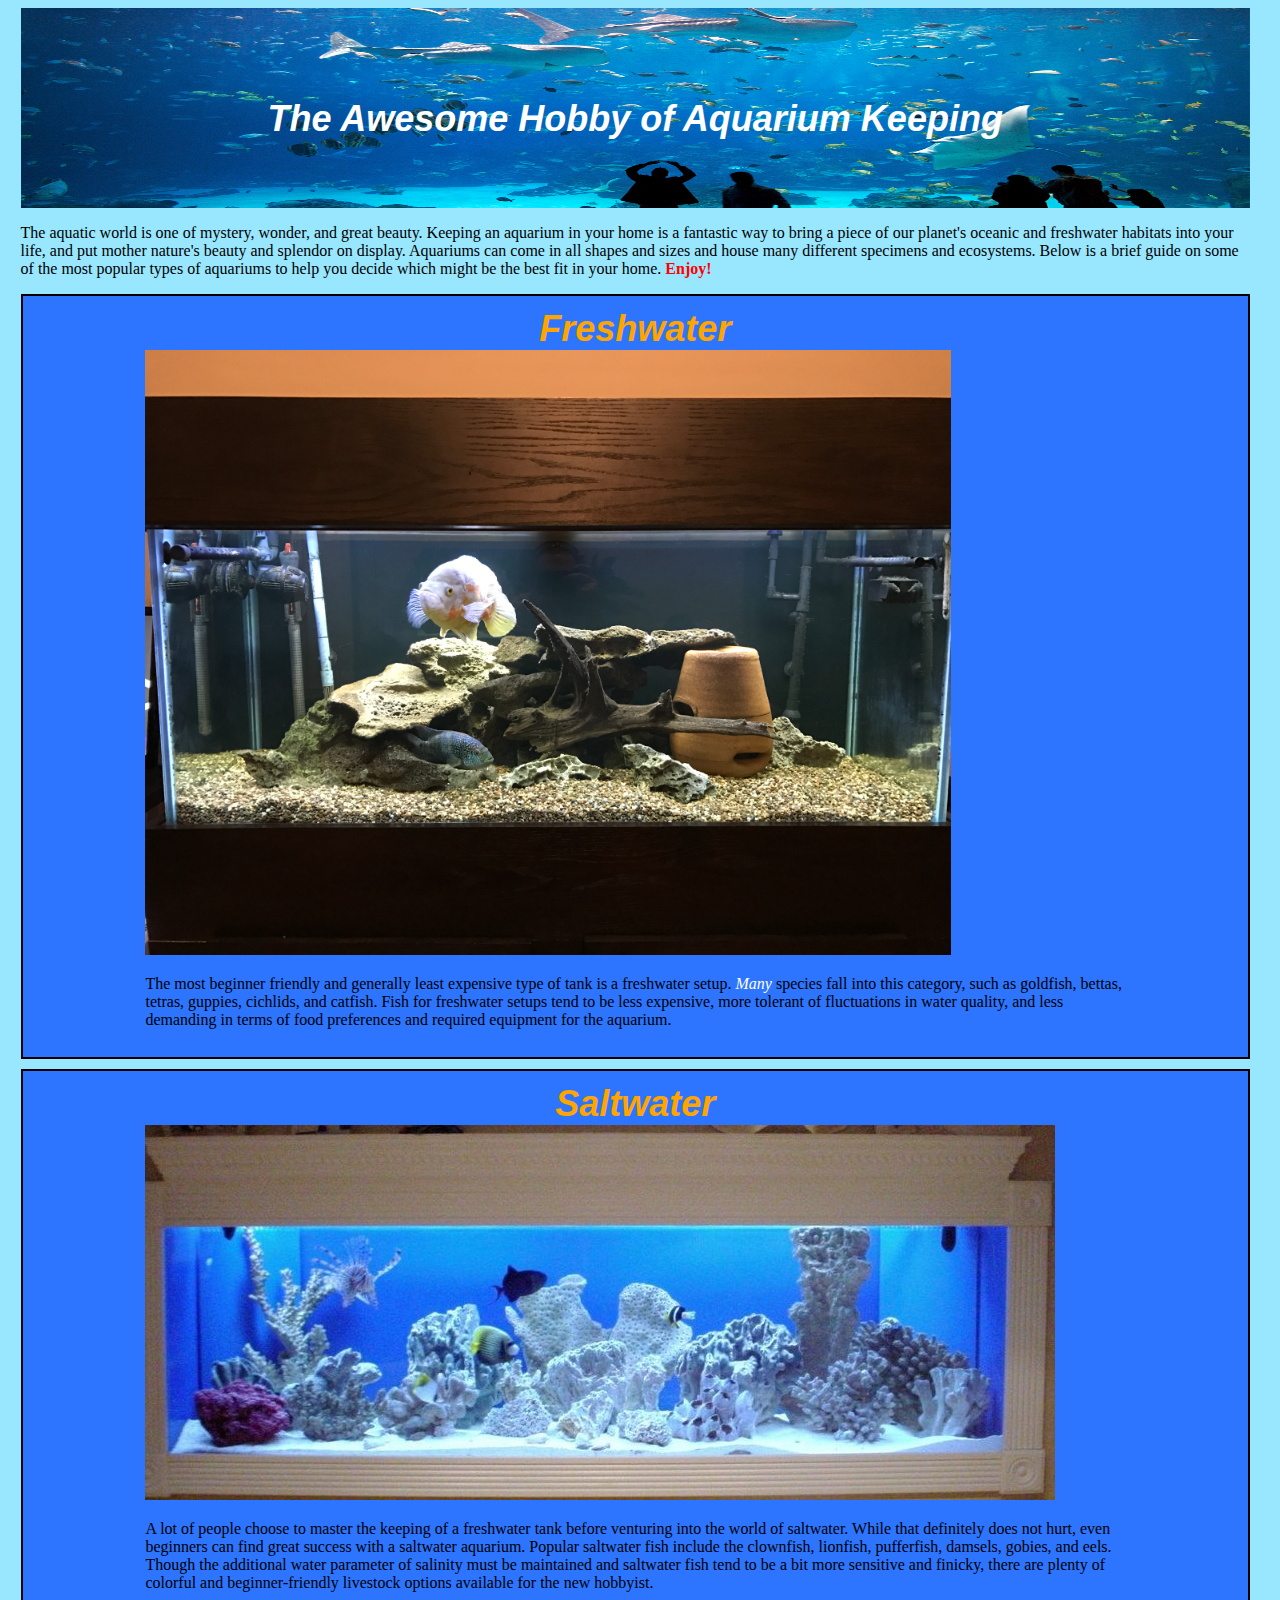
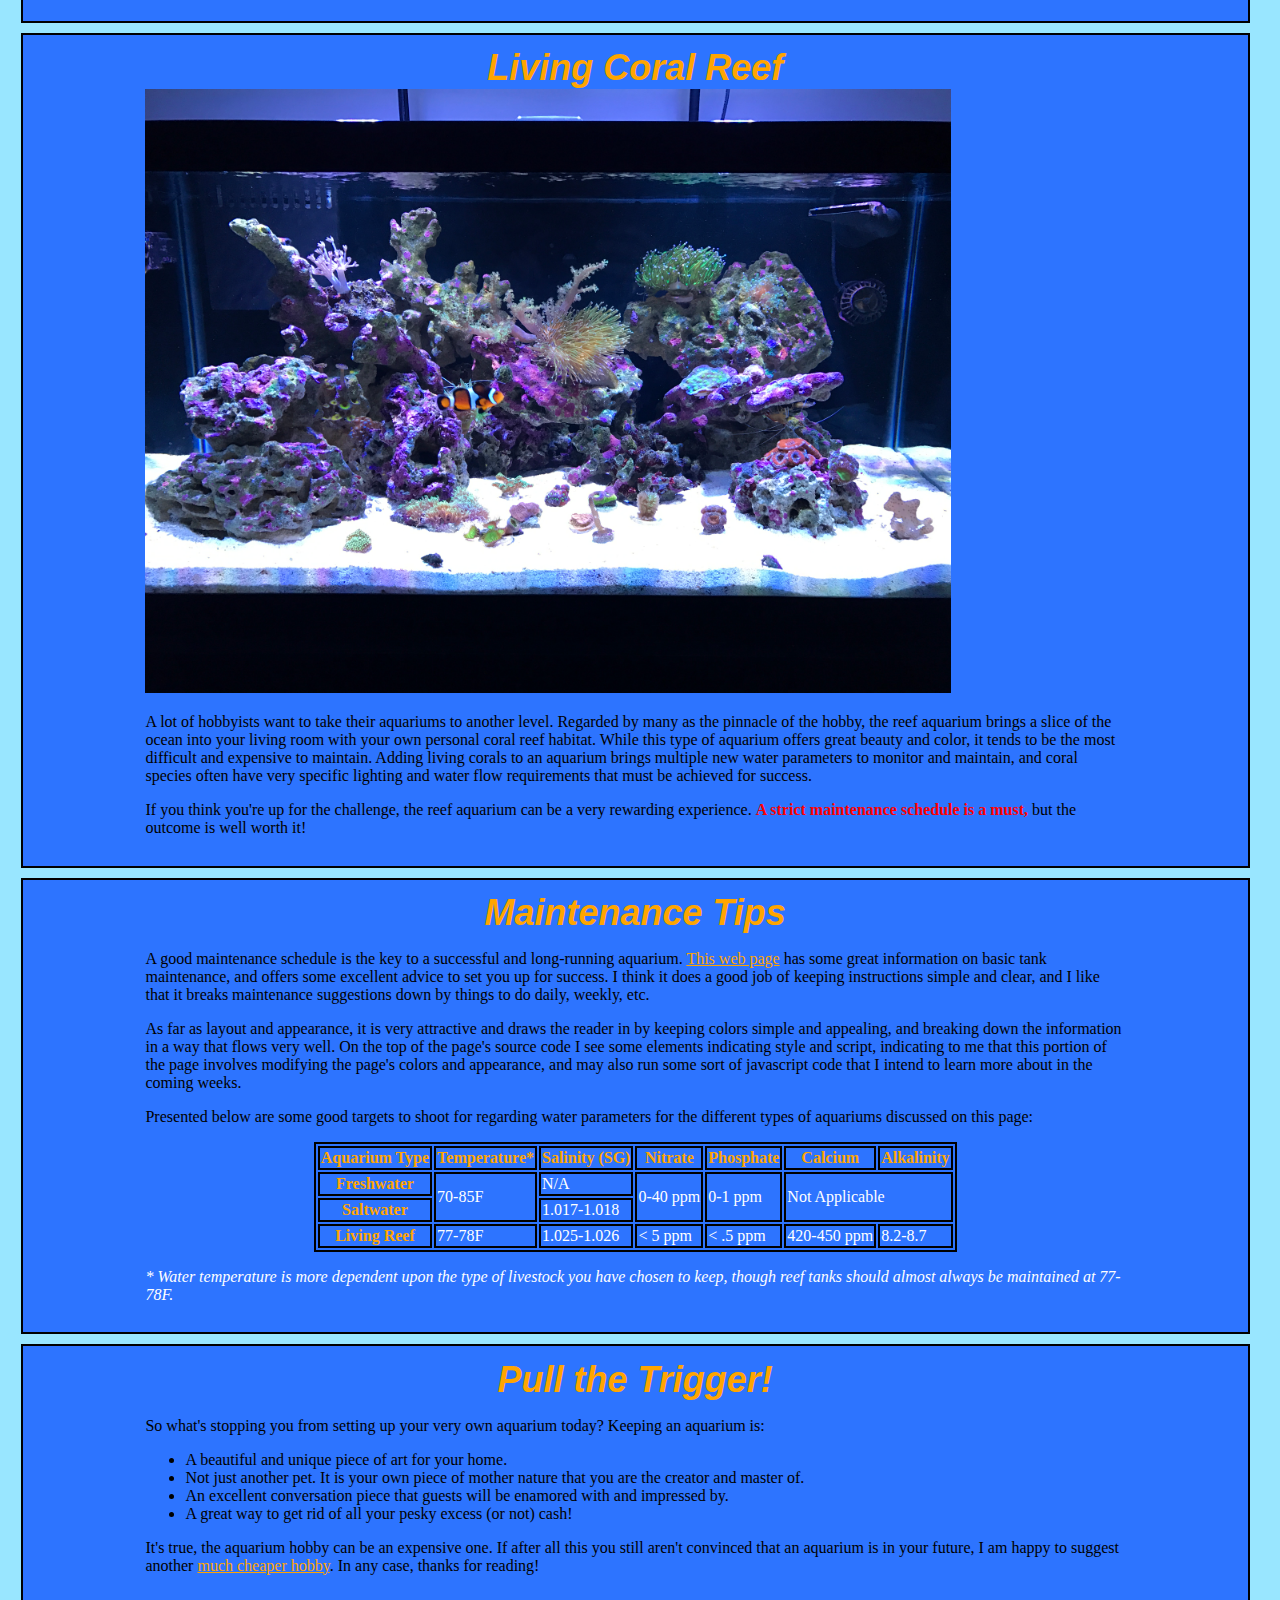
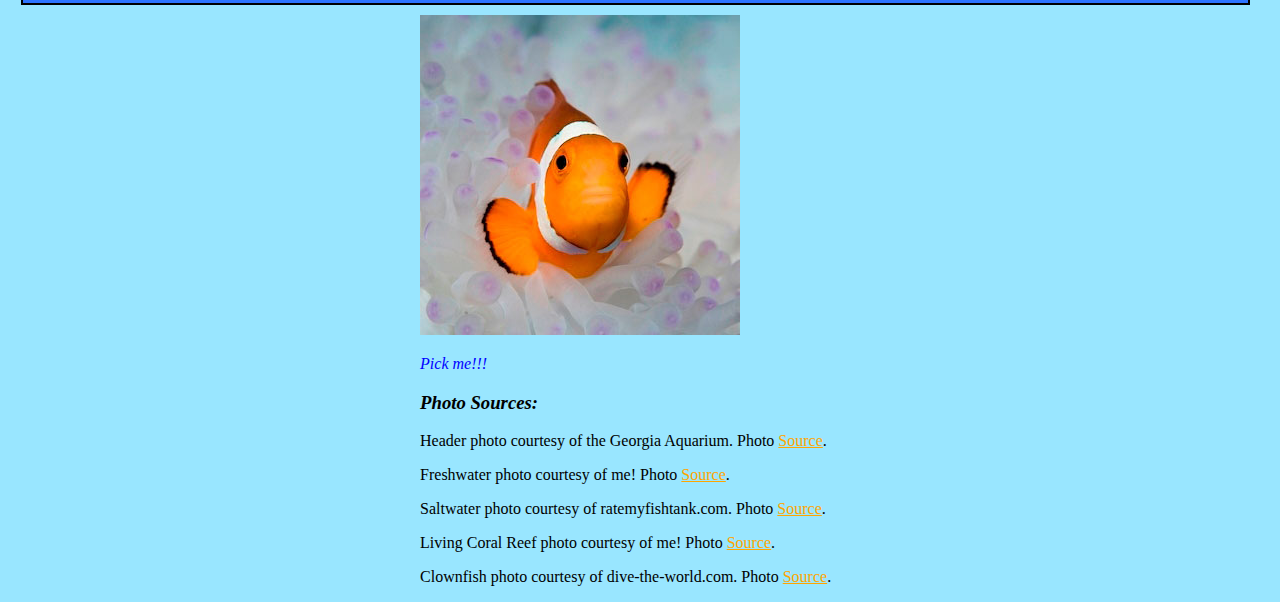
==== commit 59b502eb: "Add final touches." ====
--- a/index.html
+++ b/index.html
@@ -1,5 +1,5 @@
 <!DOCTYPE html>
-<html>
+<html lang="en">
 <head>
   <title>Fish &amp; Coral Rule!</title>
   <link rel="stylesheet" type="text/css" href="styles.css">
@@ -31,7 +31,7 @@
     </div>
     <div class="sectioninfo">
       <h2>Maintenance Tips</h2>
-        <p>A good maintenance schedule is the key to a successful and long-running aquarium. <a href="https://  www.algone.com/aquarium-maintenance-tips-and-fish-care-guidelines">This web page</a> has some great   information on basic tank maintenance, and offers some excellent advice to set you up for success. I  think it does a good job of keeping instructions simple and clear, and I like that it breaks maintenance   suggestions down by things to do daily, weekly, etc.</p>
+        <p>A good maintenance schedule is the key to a successful and long-running aquarium. <a href="https://www.algone.com/aquarium-maintenance-tips-and-fish-care-guidelines">This web page</a> has some great   information on basic tank maintenance, and offers some excellent advice to set you up for success. I  think it does a good job of keeping instructions simple and clear, and I like that it breaks maintenance   suggestions down by things to do daily, weekly, etc.</p>
         <p>As far as layout and appearance, it is very attractive and draws the reader in by keeping colors   simple and appealing, and breaking down the information in a way that flows very well. On the top of the  page's source code I see some elements indicating style and script, indicating to me that this portion of  the page involves modifying the page's colors and appearance, and may also run some sort of javascript   code that I intend to learn more about in the coming weeks.</p>
         <p>Presented below are some good targets to shoot for regarding water parameters for the different types  of aquariums discussed on this page:</p>
         <table>
@@ -79,18 +79,18 @@
         </ul>
         <p>It's true, the aquarium hobby can be an expensive one. If after all this you still aren't convinced  that an aquarium is in your future, I am happy to suggest another <a href="running.html">much cheaper  hobby</a>. In any case, thanks for reading!</p>
     </div>
-    <div>
+    <div id="pickmefish">
       <img src="images/clownfish.jpg" alt="An adorable clownfish that wants you to choose the aquarium hobby!">
-      <p id="pickme"><em>Pick me!!!</em></p>
+      <p><em class="pickme">Pick me!!!</em></p>
     </div>
     <div>
       <footer>
         <h3>Photo Sources:</h3>
           <p>Header photo courtesy of the Georgia Aquarium. Photo <a href="https://www.georgiaaquarium.org/images/default-source/hero-images/header-1400x525/ov_1400x525.jpg?sfvrsn=1">Source</a>.</p>
           <p>Freshwater photo courtesy of me! Photo <a href="http://imgur.com/gallery/RP9pP">Source</a>.</p>
-          <p>Saltwater photo courtesy of ratemyfishtank.com. Photo <a href="http://images2.ratemyfishtank.com/  photo/11/910x450h/32000/31822/150-Gallon-FOWLR-In-Wall-Saltwater-Tank--SpsByL.jpg">Source</a>.</p>
+          <p>Saltwater photo courtesy of ratemyfishtank.com. Photo <a href="http://images2.ratemyfishtank.com/photo/11/910x450h/32000/31822/150-Gallon-FOWLR-In-Wall-Saltwater-Tank--SpsByL.jpg">Source</a>.</p>
           <p>Living Coral Reef photo courtesy of me! Photo <a href="http://imgur.com/gallery/RP9pP">Source</a>.</p  >
-          <p>Clownfish photo courtesy of dive-the-world.com. Photo <a href="http://www.dive-the-world.com/image/  pic-clownfish.jpg">Source</a>.</p>
+          <p>Clownfish photo courtesy of dive-the-world.com. Photo <a href="http://www.dive-the-world.com/image/pic-clownfish.jpg">Source</a>.</p>
       </footer>
     </div>
   <!-- </div> -->
--- a/styles.css
+++ b/styles.css
@@ -13,7 +13,6 @@
 header#headline {
   background-image: url(images/georgia.jpg);
   background-size: 100% 100%;
-  max-width: auto;
   height: 200px;
   width: 100%;
 }
@@ -26,6 +25,7 @@
   font-size: 36px;
   font-family: helvetica;
   font-style: italic;
+  text-align: center;
   color: white;
 }
 
@@ -36,7 +36,13 @@
   padding: 1% 10%;
 }
 
-#pickme em {
+#pickmefish {
+  position: relative;
+  width: 35%;
+  margin: auto;
+}
+
+.pickme {
   color: blue;
 }
 
@@ -63,6 +69,7 @@
   font-style: italic;
   font-size: 36px;
   font-family: arial;
+  text-align: center;
   color: orange;
 }
 
@@ -74,6 +81,8 @@
   border: 2px solid black;
   max-width: 100%;
   color: orange;
+  margin-left: auto;
+  margin-right: auto;
 }
 
 td {
@@ -99,15 +108,15 @@
 footer {
   position: relative;
   margin: auto;
-  width: 50%;
+  width: 35%;
 }
 
 @media screen and (max-width: 530px) {
-  header#headline h1 {
+  header#headline h1, h2 {
     font-size: 24px;
   }
-  h2 {
-    font-size: 24px;
+  p, li, table {
+    font-size: 12px;
   }
 }
 
